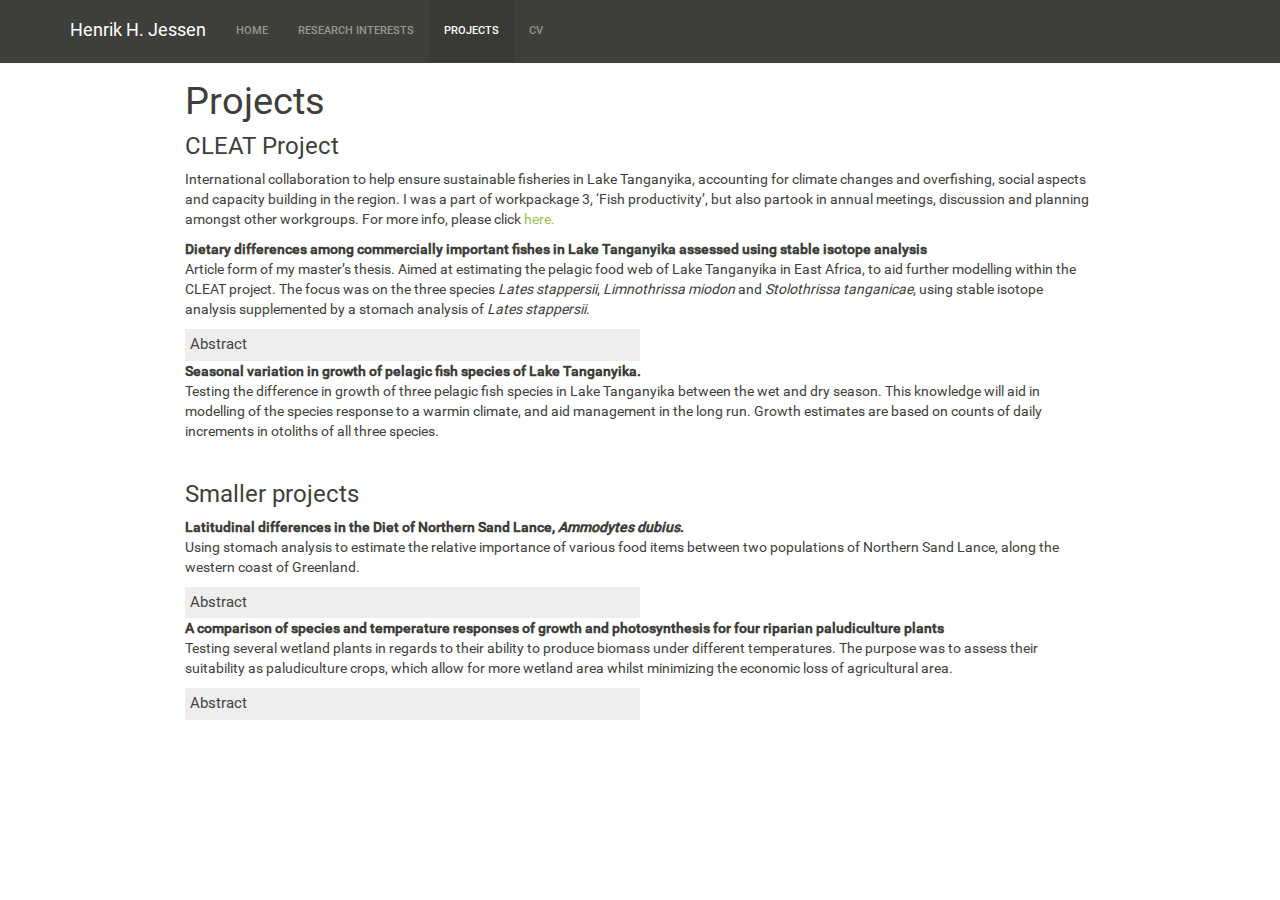
==== projects.html @ ca16bb82 "Initial commit" ====
<!DOCTYPE html>

<html xmlns="http://www.w3.org/1999/xhtml">

<head>

<meta charset="utf-8" />
<meta http-equiv="Content-Type" content="text/html; charset=utf-8" />
<meta name="generator" content="pandoc" />




<title>Projects</title>

<script src="site_libs/jquery-1.11.3/jquery.min.js"></script>
<meta name="viewport" content="width=device-width, initial-scale=1" />
<link href="site_libs/bootstrap-3.3.5/css/sandstone.min.css" rel="stylesheet" />
<script src="site_libs/bootstrap-3.3.5/js/bootstrap.min.js"></script>
<script src="site_libs/bootstrap-3.3.5/shim/html5shiv.min.js"></script>
<script src="site_libs/bootstrap-3.3.5/shim/respond.min.js"></script>
<script src="site_libs/navigation-1.1/tabsets.js"></script>
<link href="site_libs/highlightjs-9.12.0/default.css" rel="stylesheet" />
<script src="site_libs/highlightjs-9.12.0/highlight.js"></script>

<style type="text/css">code{white-space: pre;}</style>
<style type="text/css">
  pre:not([class]) {
    background-color: white;
  }
</style>
<script type="text/javascript">
if (window.hljs) {
  hljs.configure({languages: []});
  hljs.initHighlightingOnLoad();
  if (document.readyState && document.readyState === "complete") {
    window.setTimeout(function() { hljs.initHighlighting(); }, 0);
  }
}
</script>



<style type="text/css">
h1 {
  font-size: 34px;
}
h1.title {
  font-size: 38px;
}
h2 {
  font-size: 30px;
}
h3 {
  font-size: 24px;
}
h4 {
  font-size: 18px;
}
h5 {
  font-size: 16px;
}
h6 {
  font-size: 12px;
}
.table th:not([align]) {
  text-align: left;
}
</style>

<link rel="stylesheet" href="style.css" type="text/css" />

</head>

<body>

<style type = "text/css">
.main-container {
  max-width: 940px;
  margin-left: auto;
  margin-right: auto;
}
code {
  color: inherit;
  background-color: rgba(0, 0, 0, 0.04);
}
img {
  max-width:100%;
  height: auto;
}
.tabbed-pane {
  padding-top: 12px;
}
.html-widget {
  margin-bottom: 20px;
}
button.code-folding-btn:focus {
  outline: none;
}
summary {
  display: list-item;
}
</style>


<style type="text/css">
/* padding for bootstrap navbar */
body {
  padding-top: 61px;
  padding-bottom: 40px;
}
/* offset scroll position for anchor links (for fixed navbar)  */
.section h1 {
  padding-top: 66px;
  margin-top: -66px;
}
.section h2 {
  padding-top: 66px;
  margin-top: -66px;
}
.section h3 {
  padding-top: 66px;
  margin-top: -66px;
}
.section h4 {
  padding-top: 66px;
  margin-top: -66px;
}
.section h5 {
  padding-top: 66px;
  margin-top: -66px;
}
.section h6 {
  padding-top: 66px;
  margin-top: -66px;
}
.dropdown-submenu {
  position: relative;
}
.dropdown-submenu>.dropdown-menu {
  top: 0;
  left: 100%;
  margin-top: -6px;
  margin-left: -1px;
  border-radius: 0 6px 6px 6px;
}
.dropdown-submenu:hover>.dropdown-menu {
  display: block;
}
.dropdown-submenu>a:after {
  display: block;
  content: " ";
  float: right;
  width: 0;
  height: 0;
  border-color: transparent;
  border-style: solid;
  border-width: 5px 0 5px 5px;
  border-left-color: #cccccc;
  margin-top: 5px;
  margin-right: -10px;
}
.dropdown-submenu:hover>a:after {
  border-left-color: #ffffff;
}
.dropdown-submenu.pull-left {
  float: none;
}
.dropdown-submenu.pull-left>.dropdown-menu {
  left: -100%;
  margin-left: 10px;
  border-radius: 6px 0 6px 6px;
}
</style>

<script>
// manage active state of menu based on current page
$(document).ready(function () {
  // active menu anchor
  href = window.location.pathname
  href = href.substr(href.lastIndexOf('/') + 1)
  if (href === "")
    href = "index.html";
  var menuAnchor = $('a[href="' + href + '"]');

  // mark it active
  menuAnchor.parent().addClass('active');

  // if it's got a parent navbar menu mark it active as well
  menuAnchor.closest('li.dropdown').addClass('active');
});
</script>

<div class="container-fluid main-container">

<!-- tabsets -->

<style type="text/css">
.tabset-dropdown > .nav-tabs {
  display: inline-table;
  max-height: 500px;
  min-height: 44px;
  overflow-y: auto;
  background: white;
  border: 1px solid #ddd;
  border-radius: 4px;
}

.tabset-dropdown > .nav-tabs > li.active:before {
  content: "";
  font-family: 'Glyphicons Halflings';
  display: inline-block;
  padding: 10px;
  border-right: 1px solid #ddd;
}

.tabset-dropdown > .nav-tabs.nav-tabs-open > li.active:before {
  content: "&#xe258;";
  border: none;
}

.tabset-dropdown > .nav-tabs.nav-tabs-open:before {
  content: "";
  font-family: 'Glyphicons Halflings';
  display: inline-block;
  padding: 10px;
  border-right: 1px solid #ddd;
}

.tabset-dropdown > .nav-tabs > li.active {
  display: block;
}

.tabset-dropdown > .nav-tabs > li > a,
.tabset-dropdown > .nav-tabs > li > a:focus,
.tabset-dropdown > .nav-tabs > li > a:hover {
  border: none;
  display: inline-block;
  border-radius: 4px;
}

.tabset-dropdown > .nav-tabs.nav-tabs-open > li {
  display: block;
  float: none;
}

.tabset-dropdown > .nav-tabs > li {
  display: none;
}
</style>

<script>
$(document).ready(function () {
  window.buildTabsets("TOC");
});

$(document).ready(function () {
  $('.tabset-dropdown > .nav-tabs > li').click(function () {
    $(this).parent().toggleClass('nav-tabs-open')
  });
});
</script>

<!-- code folding -->





<div class="navbar navbar-default  navbar-fixed-top" role="navigation">
  <div class="container">
    <div class="navbar-header">
      <button type="button" class="navbar-toggle collapsed" data-toggle="collapse" data-target="#navbar">
        <span class="icon-bar"></span>
        <span class="icon-bar"></span>
        <span class="icon-bar"></span>
      </button>
      <a class="navbar-brand" href="index.html">Henrik H. Jessen</a>
    </div>
    <div id="navbar" class="navbar-collapse collapse">
      <ul class="nav navbar-nav">
        <li>
  <a href="index.html">Home</a>
</li>
<li>
  <a href="research.html">Research Interests</a>
</li>
<li>
  <a href="projects.html">Projects</a>
</li>
<li>
  <a href="CV.html">CV</a>
</li>
      </ul>
      <ul class="nav navbar-nav navbar-right">
        
      </ul>
    </div><!--/.nav-collapse -->
  </div><!--/.container -->
</div><!--/.navbar -->

<div class="fluid-row" id="header">



<h1 class="title toc-ignore">Projects</h1>

</div>


<head>
<meta name="viewport" content="width=device-width, initial-scale=1">
<style>
.accordion {
  background-color: #eee;
  color: #444;
  cursor: pointer;
  padding: 5px;
  width: 50%;
  border: none;
  text-align: left;
  outline: none;
  font-size: 15px;
  transition: 0.4s;
}

.active, .accordion:hover {
  background-color: #ccc; 
}

.panel {
  padding: 0 18px;
  display: none;
  background-color: white;
  overflow: hidden;
}
</style>
</head>
<div id="cleat-project" class="section level3">
<h3>CLEAT Project</h3>
<p>International collaboration to help ensure sustainable fisheries in Lake Tanganyika, accounting for climate changes and overfishing, social aspects and capacity building in the region. I was a part of workpackage 3, ‘Fish productivity’, but also partook in annual meetings, discussion and planning amongst other workgroups. For more info, please click <a href="https://www.w3schools.com/html/html_links.asp">here.</a></p>
<p>
<strong>Dietary differences among commercially important fishes in Lake Tanganyika assessed using stable isotope analysis</strong><br />
Article form of my master’s thesis. Aimed at estimating the pelagic food web of Lake Tanganyika in East Africa, to aid further modelling within the CLEAT project. The focus was on the three species <em>Lates stappersii</em>, <em>Limnothrissa miodon</em> and <em>Stolothrissa tanganicae</em>, using stable isotope analysis supplemented by a stomach analysis of <em>Lates stappersii</em>.
</p>
<button class="accordion">
Abstract
</button>
<div class="panel">
<p>
The pelagic fishery of Lake Tanganyika, which is largely made up of the three species <em>Lates stappersii</em>, <em>Limnothrissa miodon</em> and <em>Stolothrissa tanganicae</em>, has been declining, and there are disagreements as to the primary underlying cause. Because of this, detailed knowledge of the systems food web is required. The aim of this study is to elucidate the diets of the three species. Muscle tissue samples for stable isotope analysis were sampled from February through April, along with supplementary stomachs from <em>L. stappersii</em>, for use in stomach analysis. The stomach analysis showed a change in diet composition throughout the life cycle of the fish, shifting from copepods, to fish larvae supplemented by shrimps, to whole fish prey as the fish grew. Stable carbon and nitrogen isotope values from fish muscle were consistent with this, and furthermore showed no differences between the species when sizes were accounted for. This suggests that the diet of the pelagic fish species is a function of size, rather than species. Fish below 80mm total length were likely to consume primarily copepods, supplemented by shrimps. Around 80mm a shift to primarily feeding on fish larvae, still supplemented by shrimps and/or copepods, was observed. In the case of <em>L. stappersii</em>, the fish grow large enough to consume whole fish when they reach a total length of 250mm, after which whole fish, namely <em>S. tanganicae</em>, compose the majority of the food consumed.
</p>
</div>
<p><strong>Seasonal variation in growth of pelagic fish species of Lake Tanganyika.</strong><br />
Testing the difference in growth of three pelagic fish species in Lake Tanganyika between the wet and dry season. This knowledge will aid in modelling of the species response to a warmin climate, and aid management in the long run. Growth estimates are based on counts of daily increments in otoliths of all three species.</p>
<p><br></p>
</div>
<div id="smaller-projects" class="section level3">
<h3>Smaller projects</h3>
<p>
<strong>Latitudinal differences in the Diet of Northern Sand Lance, <em>Ammodytes dubius</em>.</strong><br />
Using stomach analysis to estimate the relative importance of various food items between two populations of Northern Sand Lance, along the western coast of Greenland.
</p>
<button class="accordion">
Abstract
</button>
<div class="panel">
<p>
The schooling pelagic forage fish Northern sand lance, <em>Ammodytes dubius</em>, is an important species in the northern atlantic, due to its role in linking the lower and higher trophic levels, allowing the energy produced by the planktonic species to reach seabirds and higher mammals. Knowledge of sand lance diet composition in the arctic is, however, lacking. This study examines differences in sand lance diet at 2 latitudes off the western coast of Greenland, by analyzing their stomach content. Results indicate that amphipods and copepods were the main food subjects, contributing roughly 98% of total carbon consumed. Amphipods contribute up towards 40% of carbon consumed at the southern location, whilst being neglectible in the northern station, where copepods make up virtually all food consumed. The copepod species, <em>Calanus finmarchicus</em>, <em>C. glacialis</em> and <em>C. hyperboreus</em> were the primary food items, with <em>C. hyperboreus</em> being more important at the northern station, and <em>C. finmarchicus</em> and <em>C. glacialis</em> dominating the southern station diet composition. This information may improve modelling of sand lance response to climate change, by allowing models to account for the spatial variability in importance of prey species.
</p>
</div>
<p>
<strong>A comparison of species and temperature responses of growth and photosynthesis for four riparian paludiculture plants</strong><br />
Testing several wetland plants in regards to their ability to produce biomass under different temperatures. The purpose was to assess their suitability as paludiculture crops, which allow for more wetland area whilst minimizing the economic loss of agricultural area.
</p>
<button class="accordion">
Abstract
</button>
<div class="panel">
<p>
Riparian plants, suitable for peatland cultivation, has been investigated in relation to their ability to produce biomass at different temperatures. The plants investigated were <em>Salix viminalis</em>, <em>Pennisetum purpureum, Arundo donax</em> and <em>Phragmites australis</em>. Individuals of each species were kept in climate chambers at either 20 or 30 °C for 21 days, after which chosen physiological traits were measured. Pigment content (chlorophyll and carotenoids) and ratio changed with both species and temperature, with <em>P. australis</em> containing the most chlorophyll. Pmax was highest for <em>P. australis</em>, and temperature impacted species differently. <em>Phragmites australis</em> and <em>S. viminalis</em> acclimated to 20 °C increased their Pmax drastically when measured at 30 °C. The highest relative growth rate (RGR) was found in P. australis and A. donax at both temperatures, and temperature appeared to increase the growth rate. A significant relationship was found between RGR, and both chlorophyll content of leaves and Pmax, but no relationship was found between RGR and SLA. In terms of overall suitability for paludiculture, <em>P. australis</em> seemed the best, as it had the highest RGR, Pmax and chlorophyll content, while also exhibiting great adaptability to varying temperatures, a trait that might prove desirable in temperate regions.
</p>
</div>
<script>
var acc = document.getElementsByClassName("accordion");
var i;

for (i = 0; i < acc.length; i++) {
  acc[i].addEventListener("click", function() {
    this.classList.toggle("active");
    var panel = this.nextElementSibling;
    if (panel.style.display === "block") {
      panel.style.display = "none";
    } else {
      panel.style.display = "block";
    }
  });
}
</script>
</div>




</div>

<script>

// add bootstrap table styles to pandoc tables
function bootstrapStylePandocTables() {
  $('tr.header').parent('thead').parent('table').addClass('table table-condensed');
}
$(document).ready(function () {
  bootstrapStylePandocTables();
});


</script>

<!-- dynamically load mathjax for compatibility with self-contained -->
<script>
  (function () {
    var script = document.createElement("script");
    script.type = "text/javascript";
    script.src  = "https://mathjax.rstudio.com/latest/MathJax.js?config=TeX-AMS-MML_HTMLorMML";
    document.getElementsByTagName("head")[0].appendChild(script);
  })();
</script>

</body>
</html>
---- site_libs/bootstrap-3.3.5/css/sandstone.min.css ----
@font-face {
  font-family: 'Roboto';
  font-style: normal;
  font-weight: 400;
  src: url(fonts/Roboto.ttf) format('truetype');
}
@font-face {
  font-family: 'Roboto';
  font-style: normal;
  font-weight: 500;
  src: url(fonts/RobotoMedium.ttf) format('truetype');
}

/*!
 * bootswatch v3.3.6
 * Homepage: http://bootswatch.com
 * Copyright 2012-2015 Thomas Park
 * Licensed under MIT
 * Based on Bootstrap
*//*!
 * Bootstrap v3.3.6 (http://getbootstrap.com)
 * Copyright 2011-2015 Twitter, Inc.
 * Licensed under MIT (https://github.com/twbs/bootstrap/blob/master/LICENSE)
 *//*! normalize.css v3.0.3 | MIT License | github.com/necolas/normalize.css */html{font-family:sans-serif;-ms-text-size-adjust:100%;-webkit-text-size-adjust:100%}body{margin:0}article,aside,details,figcaption,figure,footer,header,hgroup,main,menu,nav,section,summary{display:block}audio,canvas,progress,video{display:inline-block;vertical-align:baseline}audio:not([controls]){display:none;height:0}[hidden],template{display:none}a{background-color:transparent}a:active,a:hover{outline:0}abbr[title]{border-bottom:1px dotted}b,strong{font-weight:bold}dfn{font-style:italic}h1{font-size:2em;margin:0.67em 0}mark{background:#ff0;color:#000}small{font-size:80%}sub,sup{font-size:75%;line-height:0;position:relative;vertical-align:baseline}sup{top:-0.5em}sub{bottom:-0.25em}img{border:0}svg:not(:root){overflow:hidden}figure{margin:1em 40px}hr{-webkit-box-sizing:content-box;-moz-box-sizing:content-box;box-sizing:content-box;height:0}pre{overflow:auto}code,kbd,pre,samp{font-family:monospace, monospace;font-size:1em}button,input,optgroup,select,textarea{color:inherit;font:inherit;margin:0}button{overflow:visible}button,select{text-transform:none}button,html input[type="button"],input[type="reset"],input[type="submit"]{-webkit-appearance:button;cursor:pointer}button[disabled],html input[disabled]{cursor:default}button::-moz-focus-inner,input::-moz-focus-inner{border:0;padding:0}input{line-height:normal}input[type="checkbox"],input[type="radio"]{-webkit-box-sizing:border-box;-moz-box-sizing:border-box;box-sizing:border-box;padding:0}input[type="number"]::-webkit-inner-spin-button,input[type="number"]::-webkit-outer-spin-button{height:auto}input[type="search"]{-webkit-appearance:textfield;-webkit-box-sizing:content-box;-moz-box-sizing:content-box;box-sizing:content-box}input[type="search"]::-webkit-search-cancel-button,input[type="search"]::-webkit-search-decoration{-webkit-appearance:none}fieldset{border:1px solid #c0c0c0;margin:0 2px;padding:0.35em 0.625em 0.75em}legend{border:0;padding:0}textarea{overflow:auto}optgroup{font-weight:bold}table{border-collapse:collapse;border-spacing:0}td,th{padding:0}/*! Source: https://github.com/h5bp/html5-boilerplate/blob/master/src/css/main.css */@media print{*,*:before,*:after{background:transparent !important;color:#000 !important;-webkit-box-shadow:none !important;box-shadow:none !important;text-shadow:none !important}a,a:visited{text-decoration:underline}a[href]:after{content:" (" attr(href) ")"}abbr[title]:after{content:" (" attr(title) ")"}a[href^="#"]:after,a[href^="javascript:"]:after{content:""}pre,blockquote{border:1px solid #999;page-break-inside:avoid}thead{display:table-header-group}tr,img{page-break-inside:avoid}img{max-width:100% !important}p,h2,h3{orphans:3;widows:3}h2,h3{page-break-after:avoid}.navbar{display:none}.btn>.caret,.dropup>.btn>.caret{border-top-color:#000 !important}.label{border:1px solid #000}.table{border-collapse:collapse !important}.table td,.table th{background-color:#fff !important}.table-bordered th,.table-bordered td{border:1px solid #ddd !important}}@font-face{font-family:'Glyphicons Halflings';src:url('../fonts/glyphicons-halflings-regular.eot');src:url('../fonts/glyphicons-halflings-regular.eot?#iefix') format('embedded-opentype'),url('../fonts/glyphicons-halflings-regular.woff') format('woff'),url('../fonts/glyphicons-halflings-regular.ttf') format('truetype'),url('../fonts/glyphicons-halflings-regular.svg#glyphicons_halflingsregular') format('svg')}.glyphicon{position:relative;top:1px;display:inline-block;font-family:'Glyphicons Halflings';font-style:normal;font-weight:normal;line-height:1;-webkit-font-smoothing:antialiased;-moz-osx-font-smoothing:grayscale}.glyphicon-asterisk:before{content:"\002a"}.glyphicon-plus:before{content:"\002b"}.glyphicon-euro:before,.glyphicon-eur:before{content:"\20ac"}.glyphicon-minus:before{content:"\2212"}.glyphicon-cloud:before{content:"\2601"}.glyphicon-envelope:before{content:"\2709"}.glyphicon-pencil:before{content:"\270f"}.glyphicon-glass:before{content:"\e001"}.glyphicon-music:before{content:"\e002"}.glyphicon-search:before{content:"\e003"}.glyphicon-heart:before{content:"\e005"}.glyphicon-star:before{content:"\e006"}.glyphicon-star-empty:before{content:"\e007"}.glyphicon-user:before{content:"\e008"}.glyphicon-film:before{content:"\e009"}.glyphicon-th-large:before{content:"\e010"}.glyphicon-th:before{content:"\e011"}.glyphicon-th-list:before{content:"\e012"}.glyphicon-ok:before{content:"\e013"}.glyphicon-remove:before{content:"\e014"}.glyphicon-zoom-in:before{content:"\e015"}.glyphicon-zoom-out:before{content:"\e016"}.glyphicon-off:before{content:"\e017"}.glyphicon-signal:before{content:"\e018"}.glyphicon-cog:before{content:"\e019"}.glyphicon-trash:before{content:"\e020"}.glyphicon-home:before{content:"\e021"}.glyphicon-file:before{content:"\e022"}.glyphicon-time:before{content:"\e023"}.glyphicon-road:before{content:"\e024"}.glyphicon-download-alt:before{content:"\e025"}.glyphicon-download:before{content:"\e026"}.glyphicon-upload:before{content:"\e027"}.glyphicon-inbox:before{content:"\e028"}.glyphicon-play-circle:before{content:"\e029"}.glyphicon-repeat:before{content:"\e030"}.glyphicon-refresh:before{content:"\e031"}.glyphicon-list-alt:before{content:"\e032"}.glyphicon-lock:before{content:"\e033"}.glyphicon-flag:before{content:"\e034"}.glyphicon-headphones:before{content:"\e035"}.glyphicon-volume-off:before{content:"\e036"}.glyphicon-volume-down:before{content:"\e037"}.glyphicon-volume-up:before{content:"\e038"}.glyphicon-qrcode:before{content:"\e039"}.glyphicon-barcode:before{content:"\e040"}.glyphicon-tag:before{content:"\e041"}.glyphicon-tags:before{content:"\e042"}.glyphicon-book:before{content:"\e043"}.glyphicon-bookmark:before{content:"\e044"}.glyphicon-print:before{content:"\e045"}.glyphicon-camera:before{content:"\e046"}.glyphicon-font:before{content:"\e047"}.glyphicon-bold:before{content:"\e048"}.glyphicon-italic:before{content:"\e049"}.glyphicon-text-height:before{content:"\e050"}.glyphicon-text-width:before{content:"\e051"}.glyphicon-align-left:before{content:"\e052"}.glyphicon-align-center:before{content:"\e053"}.glyphicon-align-right:before{content:"\e054"}.glyphicon-align-justify:before{content:"\e055"}.glyphicon-list:before{content:"\e056"}.glyphicon-indent-left:before{content:"\e057"}.glyphicon-indent-right:before{content:"\e058"}.glyphicon-facetime-video:before{content:"\e059"}.glyphicon-picture:before{content:"\e060"}.glyphicon-map-marker:before{content:"\e062"}.glyphicon-adjust:before{content:"\e063"}.glyphicon-tint:before{content:"\e064"}.glyphicon-edit:before{content:"\e065"}.glyphicon-share:before{content:"\e066"}.glyphicon-check:before{content:"\e067"}.glyphicon-move:before{content:"\e068"}.glyphicon-step-backward:before{content:"\e069"}.glyphicon-fast-backward:before{content:"\e070"}.glyphicon-backward:before{content:"\e071"}.glyphicon-play:before{content:"\e072"}.glyphicon-pause:before{content:"\e073"}.glyphicon-stop:before{content:"\e074"}.glyphicon-forward:before{content:"\e075"}.glyphicon-fast-forward:before{content:"\e076"}.glyphicon-step-forward:before{content:"\e077"}.glyphicon-eject:before{content:"\e078"}.glyphicon-chevron-left:before{content:"\e079"}.glyphicon-chevron-right:before{content:"\e080"}.glyphicon-plus-sign:before{content:"\e081"}.glyphicon-minus-sign:before{content:"\e082"}.glyphicon-remove-sign:before{content:"\e083"}.glyphicon-ok-sign:before{content:"\e084"}.glyphicon-question-sign:before{content:"\e085"}.glyphicon-info-sign:before{content:"\e086"}.glyphicon-screenshot:before{content:"\e087"}.glyphicon-remove-circle:before{content:"\e088"}.glyphicon-ok-circle:before{content:"\e089"}.glyphicon-ban-circle:before{content:"\e090"}.glyphicon-arrow-left:before{content:"\e091"}.glyphicon-arrow-right:before{content:"\e092"}.glyphicon-arrow-up:before{content:"\e093"}.glyphicon-arrow-down:before{content:"\e094"}.glyphicon-share-alt:before{content:"\e095"}.glyphicon-resize-full:before{content:"\e096"}.glyphicon-resize-small:before{content:"\e097"}.glyphicon-exclamation-sign:before{content:"\e101"}.glyphicon-gift:before{content:"\e102"}.glyphicon-leaf:before{content:"\e103"}.glyphicon-fire:before{content:"\e104"}.glyphicon-eye-open:before{content:"\e105"}.glyphicon-eye-close:before{content:"\e106"}.glyphicon-warning-sign:before{content:"\e107"}.glyphicon-plane:before{content:"\e108"}.glyphicon-calendar:before{content:"\e109"}.glyphicon-random:before{content:"\e110"}.glyphicon-comment:before{content:"\e111"}.glyphicon-magnet:before{content:"\e112"}.glyphicon-chevron-up:before{content:"\e113"}.glyphicon-chevron-down:before{content:"\e114"}.glyphicon-retweet:before{content:"\e115"}.glyphicon-shopping-cart:before{content:"\e116"}.glyphicon-folder-close:before{content:"\e117"}.glyphicon-folder-open:before{content:"\e118"}.glyphicon-resize-vertical:before{content:"\e119"}.glyphicon-resize-horizontal:before{content:"\e120"}.glyphicon-hdd:before{content:"\e121"}.glyphicon-bullhorn:before{content:"\e122"}.glyphicon-bell:before{content:"\e123"}.glyphicon-certificate:before{content:"\e124"}.glyphicon-thumbs-up:before{content:"\e125"}.glyphicon-thumbs-down:before{content:"\e126"}.glyphicon-hand-right:before{content:"\e127"}.glyphicon-hand-left:before{content:"\e128"}.glyphicon-hand-up:before{content:"\e129"}.glyphicon-hand-down:before{content:"\e130"}.glyphicon-circle-arrow-right:before{content:"\e131"}.glyphicon-circle-arrow-left:before{content:"\e132"}.glyphicon-circle-arrow-up:before{content:"\e133"}.glyphicon-circle-arrow-down:before{content:"\e134"}.glyphicon-globe:before{content:"\e135"}.glyphicon-wrench:before{content:"\e136"}.glyphicon-tasks:before{content:"\e137"}.glyphicon-filter:before{content:"\e138"}.glyphicon-briefcase:before{content:"\e139"}.glyphicon-fullscreen:before{content:"\e140"}.glyphicon-dashboard:before{content:"\e141"}.glyphicon-paperclip:before{content:"\e142"}.glyphicon-heart-empty:before{content:"\e143"}.glyphicon-link:before{content:"\e144"}.glyphicon-phone:before{content:"\e145"}.glyphicon-pushpin:before{content:"\e146"}.glyphicon-usd:before{content:"\e148"}.glyphicon-gbp:before{content:"\e149"}.glyphicon-sort:before{content:"\e150"}.glyphicon-sort-by-alphabet:before{content:"\e151"}.glyphicon-sort-by-alphabet-alt:before{content:"\e152"}.glyphicon-sort-by-order:before{content:"\e153"}.glyphicon-sort-by-order-alt:before{content:"\e154"}.glyphicon-sort-by-attributes:before{content:"\e155"}.glyphicon-sort-by-attributes-alt:before{content:"\e156"}.glyphicon-unchecked:before{content:"\e157"}.glyphicon-expand:before{content:"\e158"}.glyphicon-collapse-down:before{content:"\e159"}.glyphicon-collapse-up:before{content:"\e160"}.glyphicon-log-in:before{content:"\e161"}.glyphicon-flash:before{content:"\e162"}.glyphicon-log-out:before{content:"\e163"}.glyphicon-new-window:before{content:"\e164"}.glyphicon-record:before{content:"\e165"}.glyphicon-save:before{content:"\e166"}.glyphicon-open:before{content:"\e167"}.glyphicon-saved:before{content:"\e168"}.glyphicon-import:before{content:"\e169"}.glyphicon-export:before{content:"\e170"}.glyphicon-send:before{content:"\e171"}.glyphicon-floppy-disk:before{content:"\e172"}.glyphicon-floppy-saved:before{content:"\e173"}.glyphicon-floppy-remove:before{content:"\e174"}.glyphicon-floppy-save:before{content:"\e175"}.glyphicon-floppy-open:before{content:"\e176"}.glyphicon-credit-card:before{content:"\e177"}.glyphicon-transfer:before{content:"\e178"}.glyphicon-cutlery:before{content:"\e179"}.glyphicon-header:before{content:"\e180"}.glyphicon-compressed:before{content:"\e181"}.glyphicon-earphone:before{content:"\e182"}.glyphicon-phone-alt:before{content:"\e183"}.glyphicon-tower:before{content:"\e184"}.glyphicon-stats:before{content:"\e185"}.glyphicon-sd-video:before{content:"\e186"}.glyphicon-hd-video:before{content:"\e187"}.glyphicon-subtitles:before{content:"\e188"}.glyphicon-sound-stereo:before{content:"\e189"}.glyphicon-sound-dolby:before{content:"\e190"}.glyphicon-sound-5-1:before{content:"\e191"}.glyphicon-sound-6-1:before{content:"\e192"}.glyphicon-sound-7-1:before{content:"\e193"}.glyphicon-copyright-mark:before{content:"\e194"}.glyphicon-registration-mark:before{content:"\e195"}.glyphicon-cloud-download:before{content:"\e197"}.glyphicon-cloud-upload:before{content:"\e198"}.glyphicon-tree-conifer:before{content:"\e199"}.glyphicon-tree-deciduous:before{content:"\e200"}.glyphicon-cd:before{content:"\e201"}.glyphicon-save-file:before{content:"\e202"}.glyphicon-open-file:before{content:"\e203"}.glyphicon-level-up:before{content:"\e204"}.glyphicon-copy:before{content:"\e205"}.glyphicon-paste:before{content:"\e206"}.glyphicon-alert:before{content:"\e209"}.glyphicon-equalizer:before{content:"\e210"}.glyphicon-king:before{content:"\e211"}.glyphicon-queen:before{content:"\e212"}.glyphicon-pawn:before{content:"\e213"}.glyphicon-bishop:before{content:"\e214"}.glyphicon-knight:before{content:"\e215"}.glyphicon-baby-formula:before{content:"\e216"}.glyphicon-tent:before{content:"\26fa"}.glyphicon-blackboard:before{content:"\e218"}.glyphicon-bed:before{content:"\e219"}.glyphicon-apple:before{content:"\f8ff"}.glyphicon-erase:before{content:"\e221"}.glyphicon-hourglass:before{content:"\231b"}.glyphicon-lamp:before{content:"\e223"}.glyphicon-duplicate:before{content:"\e224"}.glyphicon-piggy-bank:before{content:"\e225"}.glyphicon-scissors:before{content:"\e226"}.glyphicon-bitcoin:before{content:"\e227"}.glyphicon-btc:before{content:"\e227"}.glyphicon-xbt:before{content:"\e227"}.glyphicon-yen:before{content:"\00a5"}.glyphicon-jpy:before{content:"\00a5"}.glyphicon-ruble:before{content:"\20bd"}.glyphicon-rub:before{content:"\20bd"}.glyphicon-scale:before{content:"\e230"}.glyphicon-ice-lolly:before{content:"\e231"}.glyphicon-ice-lolly-tasted:before{content:"\e232"}.glyphicon-education:before{content:"\e233"}.glyphicon-option-horizontal:before{content:"\e234"}.glyphicon-option-vertical:before{content:"\e235"}.glyphicon-menu-hamburger:before{content:"\e236"}.glyphicon-modal-window:before{content:"\e237"}.glyphicon-oil:before{content:"\e238"}.glyphicon-grain:before{content:"\e239"}.glyphicon-sunglasses:before{content:"\e240"}.glyphicon-text-size:before{content:"\e241"}.glyphicon-text-color:before{content:"\e242"}.glyphicon-text-background:before{content:"\e243"}.glyphicon-object-align-top:before{content:"\e244"}.glyphicon-object-align-bottom:before{content:"\e245"}.glyphicon-object-align-horizontal:before{content:"\e246"}.glyphicon-object-align-left:before{content:"\e247"}.glyphicon-object-align-vertical:before{content:"\e248"}.glyphicon-object-align-right:before{content:"\e249"}.glyphicon-triangle-right:before{content:"\e250"}.glyphicon-triangle-left:before{content:"\e251"}.glyphicon-triangle-bottom:before{content:"\e252"}.glyphicon-triangle-top:before{content:"\e253"}.glyphicon-console:before{content:"\e254"}.glyphicon-superscript:before{content:"\e255"}.glyphicon-subscript:before{content:"\e256"}.glyphicon-menu-left:before{content:"\e257"}.glyphicon-menu-right:before{content:"\e258"}.glyphicon-menu-down:before{content:"\e259"}.glyphicon-menu-up:before{content:"\e260"}*{-webkit-box-sizing:border-box;-moz-box-sizing:border-box;box-sizing:border-box}*:before,*:after{-webkit-box-sizing:border-box;-moz-box-sizing:border-box;box-sizing:border-box}html{font-size:10px;-webkit-tap-highlight-color:rgba(0,0,0,0)}body{font-family:"Roboto","Helvetica Neue",Helvetica,Arial,sans-serif;font-size:14px;line-height:1.42857143;color:#3e3f3a;background-color:#ffffff}input,button,select,textarea{font-family:inherit;font-size:inherit;line-height:inherit}a{color:#93c54b;text-decoration:none}a:hover,a:focus{color:#79a736;text-decoration:underline}a:focus{outline:thin dotted;outline:5px auto -webkit-focus-ring-color;outline-offset:-2px}figure{margin:0}img{vertical-align:middle}.img-responsive,.thumbnail>img,.thumbnail a>img,.carousel-inner>.item>img,.carousel-inner>.item>a>img{display:block;max-width:100%;height:auto}.img-rounded{border-radius:6px}.img-thumbnail{padding:4px;line-height:1.42857143;background-color:#f8f5f0;border:1px solid #dfd7ca;border-radius:4px;-webkit-transition:all .2s ease-in-out;-o-transition:all .2s ease-in-out;transition:all .2s ease-in-out;display:inline-block;max-width:100%;height:auto}.img-circle{border-radius:50%}hr{margin-top:20px;margin-bottom:20px;border:0;border-top:1px solid #f8f5f0}.sr-only{position:absolute;width:1px;height:1px;margin:-1px;padding:0;overflow:hidden;clip:rect(0, 0, 0, 0);border:0}.sr-only-focusable:active,.sr-only-focusable:focus{position:static;width:auto;height:auto;margin:0;overflow:visible;clip:auto}[role="button"]{cursor:pointer}h1,h2,h3,h4,h5,h6,.h1,.h2,.h3,.h4,.h5,.h6{font-family:inherit;font-weight:400;line-height:1.1;color:inherit}h1 small,h2 small,h3 small,h4 small,h5 small,h6 small,.h1 small,.h2 small,.h3 small,.h4 small,.h5 small,.h6 small,h1 .small,h2 .small,h3 .small,h4 .small,h5 .small,h6 .small,.h1 .small,.h2 .small,.h3 .small,.h4 .small,.h5 .small,.h6 .small{font-weight:normal;line-height:1;color:#98978b}h1,.h1,h2,.h2,h3,.h3{margin-top:20px;margin-bottom:10px}h1 small,.h1 small,h2 small,.h2 small,h3 small,.h3 small,h1 .small,.h1 .small,h2 .small,.h2 .small,h3 .small,.h3 .small{font-size:65%}h4,.h4,h5,.h5,h6,.h6{margin-top:10px;margin-bottom:10px}h4 small,.h4 small,h5 small,.h5 small,h6 small,.h6 small,h4 .small,.h4 .small,h5 .small,.h5 .small,h6 .small,.h6 .small{font-size:75%}h1,.h1{font-size:36px}h2,.h2{font-size:30px}h3,.h3{font-size:24px}h4,.h4{font-size:18px}h5,.h5{font-size:14px}h6,.h6{font-size:12px}p{margin:0 0 10px}.lead{margin-bottom:20px;font-size:16px;font-weight:300;line-height:1.4}@media (min-width:768px){.lead{font-size:21px}}small,.small{font-size:85%}mark,.mark{background-color:#fcf8e3;padding:.2em}.text-left{text-align:left}.text-right{text-align:right}.text-center{text-align:center}.text-justify{text-align:justify}.text-nowrap{white-space:nowrap}.text-lowercase{text-transform:lowercase}.text-uppercase{text-transform:uppercase}.text-capitalize{text-transform:capitalize}.text-muted{color:#98978b}.text-primary{color:#325d88}a.text-primary:hover,a.text-primary:focus{color:#244363}.text-success{color:#93c54b}a.text-success:hover,a.text-success:focus{color:#79a736}.text-info{color:#29abe0}a.text-info:hover,a.text-info:focus{color:#1b8dbb}.text-warning{color:#f47c3c}a.text-warning:hover,a.text-warning:focus{color:#ef5c0e}.text-danger{color:#d9534f}a.text-danger:hover,a.text-danger:focus{color:#c9302c}.bg-primary{color:#fff;background-color:#325d88}a.bg-primary:hover,a.bg-primary:focus{background-color:#244363}.bg-success{background-color:#dff0d8}a.bg-success:hover,a.bg-success:focus{background-color:#c1e2b3}.bg-info{background-color:#d9edf7}a.bg-info:hover,a.bg-info:focus{background-color:#afd9ee}.bg-warning{background-color:#fcf8e3}a.bg-warning:hover,a.bg-warning:focus{background-color:#f7ecb5}.bg-danger{background-color:#f2dede}a.bg-danger:hover,a.bg-danger:focus{background-color:#e4b9b9}.page-header{padding-bottom:9px;margin:40px 0 20px;border-bottom:1px solid #f8f5f0}ul,ol{margin-top:0;margin-bottom:10px}ul ul,ol ul,ul ol,ol ol{margin-bottom:0}.list-unstyled{padding-left:0;list-style:none}.list-inline{padding-left:0;list-style:none;margin-left:-5px}.list-inline>li{display:inline-block;padding-left:5px;padding-right:5px}dl{margin-top:0;margin-bottom:20px}dt,dd{line-height:1.42857143}dt{font-weight:bold}dd{margin-left:0}@media (min-width:768px){.dl-horizontal dt{float:left;width:160px;clear:left;text-align:right;overflow:hidden;text-overflow:ellipsis;white-space:nowrap}.dl-horizontal dd{margin-left:180px}}abbr[title],abbr[data-original-title]{cursor:help;border-bottom:1px dotted #98978b}.initialism{font-size:90%;text-transform:uppercase}blockquote{padding:10px 20px;margin:0 0 20px;font-size:17.5px;border-left:5px solid #dfd7ca}blockquote p:last-child,blockquote ul:last-child,blockquote ol:last-child{margin-bottom:0}blockquote footer,blockquote small,blockquote .small{display:block;font-size:80%;line-height:1.42857143;color:#3e3f3a}blockquote footer:before,blockquote small:before,blockquote .small:before{content:'\2014 \00A0'}.blockquote-reverse,blockquote.pull-right{padding-right:15px;padding-left:0;border-right:5px solid #dfd7ca;border-left:0;text-align:right}.blockquote-reverse footer:before,blockquote.pull-right footer:before,.blockquote-reverse small:before,blockquote.pull-right small:before,.blockquote-reverse .small:before,blockquote.pull-right .small:before{content:''}.blockquote-reverse footer:after,blockquote.pull-right footer:after,.blockquote-reverse small:after,blockquote.pull-right small:after,.blockquote-reverse .small:after,blockquote.pull-right .small:after{content:'\00A0 \2014'}address{margin-bottom:20px;font-style:normal;line-height:1.42857143}code,kbd,pre,samp{font-family:monospace}code{padding:2px 4px;font-size:90%;color:#c7254e;background-color:#f9f2f4;border-radius:4px}kbd{padding:2px 4px;font-size:90%;color:#ffffff;background-color:#333333;border-radius:3px;-webkit-box-shadow:inset 0 -1px 0 rgba(0,0,0,0.25);box-shadow:inset 0 -1px 0 rgba(0,0,0,0.25)}kbd kbd{padding:0;font-size:100%;font-weight:bold;-webkit-box-shadow:none;box-shadow:none}pre{display:block;padding:9.5px;margin:0 0 10px;font-size:13px;line-height:1.42857143;word-break:break-all;word-wrap:break-word;color:#8e8c84;background-color:#f5f5f5;border:1px solid #cccccc;border-radius:4px}pre code{padding:0;font-size:inherit;color:inherit;white-space:pre-wrap;background-color:transparent;border-radius:0}.pre-scrollable{max-height:340px;overflow-y:scroll}.container{margin-right:auto;margin-left:auto;padding-left:15px;padding-right:15px}@media (min-width:768px){.container{width:750px}}@media (min-width:992px){.container{width:970px}}@media (min-width:1200px){.container{width:1170px}}.container-fluid{margin-right:auto;margin-left:auto;padding-left:15px;padding-right:15px}.row{margin-left:-15px;margin-right:-15px}.col-xs-1,.col-sm-1,.col-md-1,.col-lg-1,.col-xs-2,.col-sm-2,.col-md-2,.col-lg-2,.col-xs-3,.col-sm-3,.col-md-3,.col-lg-3,.col-xs-4,.col-sm-4,.col-md-4,.col-lg-4,.col-xs-5,.col-sm-5,.col-md-5,.col-lg-5,.col-xs-6,.col-sm-6,.col-md-6,.col-lg-6,.col-xs-7,.col-sm-7,.col-md-7,.col-lg-7,.col-xs-8,.col-sm-8,.col-md-8,.col-lg-8,.col-xs-9,.col-sm-9,.col-md-9,.col-lg-9,.col-xs-10,.col-sm-10,.col-md-10,.col-lg-10,.col-xs-11,.col-sm-11,.col-md-11,.col-lg-11,.col-xs-12,.col-sm-12,.col-md-12,.col-lg-12{position:relative;min-height:1px;padding-left:15px;padding-right:15px}.col-xs-1,.col-xs-2,.col-xs-3,.col-xs-4,.col-xs-5,.col-xs-6,.col-xs-7,.col-xs-8,.col-xs-9,.col-xs-10,.col-xs-11,.col-xs-12{float:left}.col-xs-12{width:100%}.col-xs-11{width:91.66666667%}.col-xs-10{width:83.33333333%}.col-xs-9{width:75%}.col-xs-8{width:66.66666667%}.col-xs-7{width:58.33333333%}.col-xs-6{width:50%}.col-xs-5{width:41.66666667%}.col-xs-4{width:33.33333333%}.col-xs-3{width:25%}.col-xs-2{width:16.66666667%}.col-xs-1{width:8.33333333%}.col-xs-pull-12{right:100%}.col-xs-pull-11{right:91.66666667%}.col-xs-pull-10{right:83.33333333%}.col-xs-pull-9{right:75%}.col-xs-pull-8{right:66.66666667%}.col-xs-pull-7{right:58.33333333%}.col-xs-pull-6{right:50%}.col-xs-pull-5{right:41.66666667%}.col-xs-pull-4{right:33.33333333%}.col-xs-pull-3{right:25%}.col-xs-pull-2{right:16.66666667%}.col-xs-pull-1{right:8.33333333%}.col-xs-pull-0{right:auto}.col-xs-push-12{left:100%}.col-xs-push-11{left:91.66666667%}.col-xs-push-10{left:83.33333333%}.col-xs-push-9{left:75%}.col-xs-push-8{left:66.66666667%}.col-xs-push-7{left:58.33333333%}.col-xs-push-6{left:50%}.col-xs-push-5{left:41.66666667%}.col-xs-push-4{left:33.33333333%}.col-xs-push-3{left:25%}.col-xs-push-2{left:16.66666667%}.col-xs-push-1{left:8.33333333%}.col-xs-push-0{left:auto}.col-xs-offset-12{margin-left:100%}.col-xs-offset-11{margin-left:91.66666667%}.col-xs-offset-10{margin-left:83.33333333%}.col-xs-offset-9{margin-left:75%}.col-xs-offset-8{margin-left:66.66666667%}.col-xs-offset-7{margin-left:58.33333333%}.col-xs-offset-6{margin-left:50%}.col-xs-offset-5{margin-left:41.66666667%}.col-xs-offset-4{margin-left:33.33333333%}.col-xs-offset-3{margin-left:25%}.col-xs-offset-2{margin-left:16.66666667%}.col-xs-offset-1{margin-left:8.33333333%}.col-xs-offset-0{margin-left:0%}@media (min-width:768px){.col-sm-1,.col-sm-2,.col-sm-3,.col-sm-4,.col-sm-5,.col-sm-6,.col-sm-7,.col-sm-8,.col-sm-9,.col-sm-10,.col-sm-11,.col-sm-12{float:left}.col-sm-12{width:100%}.col-sm-11{width:91.66666667%}.col-sm-10{width:83.33333333%}.col-sm-9{width:75%}.col-sm-8{width:66.66666667%}.col-sm-7{width:58.33333333%}.col-sm-6{width:50%}.col-sm-5{width:41.66666667%}.col-sm-4{width:33.33333333%}.col-sm-3{width:25%}.col-sm-2{width:16.66666667%}.col-sm-1{width:8.33333333%}.col-sm-pull-12{right:100%}.col-sm-pull-11{right:91.66666667%}.col-sm-pull-10{right:83.33333333%}.col-sm-pull-9{right:75%}.col-sm-pull-8{right:66.66666667%}.col-sm-pull-7{right:58.33333333%}.col-sm-pull-6{right:50%}.col-sm-pull-5{right:41.66666667%}.col-sm-pull-4{right:33.33333333%}.col-sm-pull-3{right:25%}.col-sm-pull-2{right:16.66666667%}.col-sm-pull-1{right:8.33333333%}.col-sm-pull-0{right:auto}.col-sm-push-12{left:100%}.col-sm-push-11{left:91.66666667%}.col-sm-push-10{left:83.33333333%}.col-sm-push-9{left:75%}.col-sm-push-8{left:66.66666667%}.col-sm-push-7{left:58.33333333%}.col-sm-push-6{left:50%}.col-sm-push-5{left:41.66666667%}.col-sm-push-4{left:33.33333333%}.col-sm-push-3{left:25%}.col-sm-push-2{left:16.66666667%}.col-sm-push-1{left:8.33333333%}.col-sm-push-0{left:auto}.col-sm-offset-12{margin-left:100%}.col-sm-offset-11{margin-left:91.66666667%}.col-sm-offset-10{margin-left:83.33333333%}.col-sm-offset-9{margin-left:75%}.col-sm-offset-8{margin-left:66.66666667%}.col-sm-offset-7{margin-left:58.33333333%}.col-sm-offset-6{margin-left:50%}.col-sm-offset-5{margin-left:41.66666667%}.col-sm-offset-4{margin-left:33.33333333%}.col-sm-offset-3{margin-left:25%}.col-sm-offset-2{margin-left:16.66666667%}.col-sm-offset-1{margin-left:8.33333333%}.col-sm-offset-0{margin-left:0%}}@media (min-width:992px){.col-md-1,.col-md-2,.col-md-3,.col-md-4,.col-md-5,.col-md-6,.col-md-7,.col-md-8,.col-md-9,.col-md-10,.col-md-11,.col-md-12{float:left}.col-md-12{width:100%}.col-md-11{width:91.66666667%}.col-md-10{width:83.33333333%}.col-md-9{width:75%}.col-md-8{width:66.66666667%}.col-md-7{width:58.33333333%}.col-md-6{width:50%}.col-md-5{width:41.66666667%}.col-md-4{width:33.33333333%}.col-md-3{width:25%}.col-md-2{width:16.66666667%}.col-md-1{width:8.33333333%}.col-md-pull-12{right:100%}.col-md-pull-11{right:91.66666667%}.col-md-pull-10{right:83.33333333%}.col-md-pull-9{right:75%}.col-md-pull-8{right:66.66666667%}.col-md-pull-7{right:58.33333333%}.col-md-pull-6{right:50%}.col-md-pull-5{right:41.66666667%}.col-md-pull-4{right:33.33333333%}.col-md-pull-3{right:25%}.col-md-pull-2{right:16.66666667%}.col-md-pull-1{right:8.33333333%}.col-md-pull-0{right:auto}.col-md-push-12{left:100%}.col-md-push-11{left:91.66666667%}.col-md-push-10{left:83.33333333%}.col-md-push-9{left:75%}.col-md-push-8{left:66.66666667%}.col-md-push-7{left:58.33333333%}.col-md-push-6{left:50%}.col-md-push-5{left:41.66666667%}.col-md-push-4{left:33.33333333%}.col-md-push-3{left:25%}.col-md-push-2{left:16.66666667%}.col-md-push-1{left:8.33333333%}.col-md-push-0{left:auto}.col-md-offset-12{margin-left:100%}.col-md-offset-11{margin-left:91.66666667%}.col-md-offset-10{margin-left:83.33333333%}.col-md-offset-9{margin-left:75%}.col-md-offset-8{margin-left:66.66666667%}.col-md-offset-7{margin-left:58.33333333%}.col-md-offset-6{margin-left:50%}.col-md-offset-5{margin-left:41.66666667%}.col-md-offset-4{margin-left:33.33333333%}.col-md-offset-3{margin-left:25%}.col-md-offset-2{margin-left:16.66666667%}.col-md-offset-1{margin-left:8.33333333%}.col-md-offset-0{margin-left:0%}}@media (min-width:1200px){.col-lg-1,.col-lg-2,.col-lg-3,.col-lg-4,.col-lg-5,.col-lg-6,.col-lg-7,.col-lg-8,.col-lg-9,.col-lg-10,.col-lg-11,.col-lg-12{float:left}.col-lg-12{width:100%}.col-lg-11{width:91.66666667%}.col-lg-10{width:83.33333333%}.col-lg-9{width:75%}.col-lg-8{width:66.66666667%}.col-lg-7{width:58.33333333%}.col-lg-6{width:50%}.col-lg-5{width:41.66666667%}.col-lg-4{width:33.33333333%}.col-lg-3{width:25%}.col-lg-2{width:16.66666667%}.col-lg-1{width:8.33333333%}.col-lg-pull-12{right:100%}.col-lg-pull-11{right:91.66666667%}.col-lg-pull-10{right:83.33333333%}.col-lg-pull-9{right:75%}.col-lg-pull-8{right:66.66666667%}.col-lg-pull-7{right:58.33333333%}.col-lg-pull-6{right:50%}.col-lg-pull-5{right:41.66666667%}.col-lg-pull-4{right:33.33333333%}.col-lg-pull-3{right:25%}.col-lg-pull-2{right:16.66666667%}.col-lg-pull-1{right:8.33333333%}.col-lg-pull-0{right:auto}.col-lg-push-12{left:100%}.col-lg-push-11{left:91.66666667%}.col-lg-push-10{left:83.33333333%}.col-lg-push-9{left:75%}.col-lg-push-8{left:66.66666667%}.col-lg-push-7{left:58.33333333%}.col-lg-push-6{left:50%}.col-lg-push-5{left:41.66666667%}.col-lg-push-4{left:33.33333333%}.col-lg-push-3{left:25%}.col-lg-push-2{left:16.66666667%}.col-lg-push-1{left:8.33333333%}.col-lg-push-0{left:auto}.col-lg-offset-12{margin-left:100%}.col-lg-offset-11{margin-left:91.66666667%}.col-lg-offset-10{margin-left:83.33333333%}.col-lg-offset-9{margin-left:75%}.col-lg-offset-8{margin-left:66.66666667%}.col-lg-offset-7{margin-left:58.33333333%}.col-lg-offset-6{margin-left:50%}.col-lg-offset-5{margin-left:41.66666667%}.col-lg-offset-4{margin-left:33.33333333%}.col-lg-offset-3{margin-left:25%}.col-lg-offset-2{margin-left:16.66666667%}.col-lg-offset-1{margin-left:8.33333333%}.col-lg-offset-0{margin-left:0%}}table{background-color:transparent}caption{padding-top:8px;padding-bottom:8px;color:#98978b;text-align:left}th{}.table{width:100%;max-width:100%;margin-bottom:20px}.table>thead>tr>th,.table>tbody>tr>th,.table>tfoot>tr>th,.table>thead>tr>td,.table>tbody>tr>td,.table>tfoot>tr>td{padding:8px;line-height:1.42857143;vertical-align:top;border-top:1px solid #dfd7ca}.table>thead>tr>th{vertical-align:bottom;border-bottom:2px solid #dfd7ca}.table>caption+thead>tr:first-child>th,.table>colgroup+thead>tr:first-child>th,.table>thead:first-child>tr:first-child>th,.table>caption+thead>tr:first-child>td,.table>colgroup+thead>tr:first-child>td,.table>thead:first-child>tr:first-child>td{border-top:0}.table>tbody+tbody{border-top:2px solid #dfd7ca}.table .table{background-color:#ffffff}.table-condensed>thead>tr>th,.table-condensed>tbody>tr>th,.table-condensed>tfoot>tr>th,.table-condensed>thead>tr>td,.table-condensed>tbody>tr>td,.table-condensed>tfoot>tr>td{padding:5px}.table-bordered{border:1px solid #dfd7ca}.table-bordered>thead>tr>th,.table-bordered>tbody>tr>th,.table-bordered>tfoot>tr>th,.table-bordered>thead>tr>td,.table-bordered>tbody>tr>td,.table-bordered>tfoot>tr>td{border:1px solid #dfd7ca}.table-bordered>thead>tr>th,.table-bordered>thead>tr>td{border-bottom-width:2px}.table-striped>tbody>tr:nth-of-type(odd){background-color:#f8f5f0}.table-hover>tbody>tr:hover{background-color:#f8f5f0}table col[class*="col-"]{position:static;float:none;display:table-column}table td[class*="col-"],table th[class*="col-"]{position:static;float:none;display:table-cell}.table>thead>tr>td.active,.table>tbody>tr>td.active,.table>tfoot>tr>td.active,.table>thead>tr>th.active,.table>tbody>tr>th.active,.table>tfoot>tr>th.active,.table>thead>tr.active>td,.table>tbody>tr.active>td,.table>tfoot>tr.active>td,.table>thead>tr.active>th,.table>tbody>tr.active>th,.table>tfoot>tr.active>th{background-color:#f8f5f0}.table-hover>tbody>tr>td.active:hover,.table-hover>tbody>tr>th.active:hover,.table-hover>tbody>tr.active:hover>td,.table-hover>tbody>tr:hover>.active,.table-hover>tbody>tr.active:hover>th{background-color:#f0e9df}.table>thead>tr>td.success,.table>tbody>tr>td.success,.table>tfoot>tr>td.success,.table>thead>tr>th.success,.table>tbody>tr>th.success,.table>tfoot>tr>th.success,.table>thead>tr.success>td,.table>tbody>tr.success>td,.table>tfoot>tr.success>td,.table>thead>tr.success>th,.table>tbody>tr.success>th,.table>tfoot>tr.success>th{background-color:#dff0d8}.table-hover>tbody>tr>td.success:hover,.table-hover>tbody>tr>th.success:hover,.table-hover>tbody>tr.success:hover>td,.table-hover>tbody>tr:hover>.success,.table-hover>tbody>tr.success:hover>th{background-color:#d0e9c6}.table>thead>tr>td.info,.table>tbody>tr>td.info,.table>tfoot>tr>td.info,.table>thead>tr>th.info,.table>tbody>tr>th.info,.table>tfoot>tr>th.info,.table>thead>tr.info>td,.table>tbody>tr.info>td,.table>tfoot>tr.info>td,.table>thead>tr.info>th,.table>tbody>tr.info>th,.table>tfoot>tr.info>th{background-color:#d9edf7}.table-hover>tbody>tr>td.info:hover,.table-hover>tbody>tr>th.info:hover,.table-hover>tbody>tr.info:hover>td,.table-hover>tbody>tr:hover>.info,.table-hover>tbody>tr.info:hover>th{background-color:#c4e3f3}.table>thead>tr>td.warning,.table>tbody>tr>td.warning,.table>tfoot>tr>td.warning,.table>thead>tr>th.warning,.table>tbody>tr>th.warning,.table>tfoot>tr>th.warning,.table>thead>tr.warning>td,.table>tbody>tr.warning>td,.table>tfoot>tr.warning>td,.table>thead>tr.warning>th,.table>tbody>tr.warning>th,.table>tfoot>tr.warning>th{background-color:#fcf8e3}.table-hover>tbody>tr>td.warning:hover,.table-hover>tbody>tr>th.warning:hover,.table-hover>tbody>tr.warning:hover>td,.table-hover>tbody>tr:hover>.warning,.table-hover>tbody>tr.warning:hover>th{background-color:#faf2cc}.table>thead>tr>td.danger,.table>tbody>tr>td.danger,.table>tfoot>tr>td.danger,.table>thead>tr>th.danger,.table>tbody>tr>th.danger,.table>tfoot>tr>th.danger,.table>thead>tr.danger>td,.table>tbody>tr.danger>td,.table>tfoot>tr.danger>td,.table>thead>tr.danger>th,.table>tbody>tr.danger>th,.table>tfoot>tr.danger>th{background-color:#f2dede}.table-hover>tbody>tr>td.danger:hover,.table-hover>tbody>tr>th.danger:hover,.table-hover>tbody>tr.danger:hover>td,.table-hover>tbody>tr:hover>.danger,.table-hover>tbody>tr.danger:hover>th{background-color:#ebcccc}.table-responsive{overflow-x:auto;min-height:0.01%}@media screen and (max-width:767px){.table-responsive{width:100%;margin-bottom:15px;overflow-y:hidden;-ms-overflow-style:-ms-autohiding-scrollbar;border:1px solid #dfd7ca}.table-responsive>.table{margin-bottom:0}.table-responsive>.table>thead>tr>th,.table-responsive>.table>tbody>tr>th,.table-responsive>.table>tfoot>tr>th,.table-responsive>.table>thead>tr>td,.table-responsive>.table>tbody>tr>td,.table-responsive>.table>tfoot>tr>td{white-space:nowrap}.table-responsive>.table-bordered{border:0}.table-responsive>.table-bordered>thead>tr>th:first-child,.table-responsive>.table-bordered>tbody>tr>th:first-child,.table-responsive>.table-bordered>tfoot>tr>th:first-child,.table-responsive>.table-bordered>thead>tr>td:first-child,.table-responsive>.table-bordered>tbody>tr>td:first-child,.table-responsive>.table-bordered>tfoot>tr>td:first-child{border-left:0}.table-responsive>.table-bordered>thead>tr>th:last-child,.table-responsive>.table-bordered>tbody>tr>th:last-child,.table-responsive>.table-bordered>tfoot>tr>th:last-child,.table-responsive>.table-bordered>thead>tr>td:last-child,.table-responsive>.table-bordered>tbody>tr>td:last-child,.table-responsive>.table-bordered>tfoot>tr>td:last-child{border-right:0}.table-responsive>.table-bordered>tbody>tr:last-child>th,.table-responsive>.table-bordered>tfoot>tr:last-child>th,.table-responsive>.table-bordered>tbody>tr:last-child>td,.table-responsive>.table-bordered>tfoot>tr:last-child>td{border-bottom:0}}fieldset{padding:0;margin:0;border:0;min-width:0}legend{display:block;width:100%;padding:0;margin-bottom:20px;font-size:21px;line-height:inherit;color:inherit;border:0;border-bottom:1px solid transparent}label{display:inline-block;max-width:100%;margin-bottom:5px;font-weight:bold}input[type="search"]{-webkit-box-sizing:border-box;-moz-box-sizing:border-box;box-sizing:border-box}input[type="radio"],input[type="checkbox"]{margin:4px 0 0;margin-top:1px \9;line-height:normal}input[type="file"]{display:block}input[type="range"]{display:block;width:100%}select[multiple],select[size]{height:auto}input[type="file"]:focus,input[type="radio"]:focus,input[type="checkbox"]:focus{outline:thin dotted;outline:5px auto -webkit-focus-ring-color;outline-offset:-2px}output{display:block;padding-top:13px;font-size:14px;line-height:1.42857143;color:#3e3f3a}.form-control{display:block;width:100%;height:46px;padding:12px 16px;font-size:14px;line-height:1.42857143;color:#3e3f3a;background-color:#ffffff;background-image:none;border:1px solid #dfd7ca;border-radius:4px;-webkit-box-shadow:inset 0 1px 1px rgba(0,0,0,0.075);box-shadow:inset 0 1px 1px rgba(0,0,0,0.075);-webkit-transition:border-color ease-in-out .15s,-webkit-box-shadow ease-in-out .15s;-o-transition:border-color ease-in-out .15s,box-shadow ease-in-out .15s;transition:border-color ease-in-out .15s,box-shadow ease-in-out .15s}.form-control:focus{border-color:transparent;outline:0;-webkit-box-shadow:inset 0 1px 1px rgba(0,0,0,0.075),0 0 8px rgba(0,0,0,0.6);box-shadow:inset 0 1px 1px rgba(0,0,0,0.075),0 0 8px rgba(0,0,0,0.6)}.form-control::-moz-placeholder{color:#dfd7ca;opacity:1}.form-control:-ms-input-placeholder{color:#dfd7ca}.form-control::-webkit-input-placeholder{color:#dfd7ca}.form-control::-ms-expand{border:0;background-color:transparent}.form-control[disabled],.form-control[readonly],fieldset[disabled] .form-control{background-color:#f8f5f0;opacity:1}.form-control[disabled],fieldset[disabled] .form-control{cursor:not-allowed}textarea.form-control{height:auto}input[type="search"]{-webkit-appearance:none}@media screen and (-webkit-min-device-pixel-ratio:0){input[type="date"].form-control,input[type="time"].form-control,input[type="datetime-local"].form-control,input[type="month"].form-control{line-height:46px}input[type="date"].input-sm,input[type="time"].input-sm,input[type="datetime-local"].input-sm,input[type="month"].input-sm,.input-group-sm input[type="date"],.input-group-sm input[type="time"],.input-group-sm input[type="datetime-local"],.input-group-sm input[type="month"]{line-height:30px}input[type="date"].input-lg,input[type="time"].input-lg,input[type="datetime-local"].input-lg,input[type="month"].input-lg,.input-group-lg input[type="date"],.input-group-lg input[type="time"],.input-group-lg input[type="datetime-local"],.input-group-lg input[type="month"]{line-height:66px}}.form-group{margin-bottom:15px}.radio,.checkbox{position:relative;display:block;margin-top:10px;margin-bottom:10px}.radio label,.checkbox label{min-height:20px;padding-left:20px;margin-bottom:0;font-weight:normal;cursor:pointer}.radio input[type="radio"],.radio-inline input[type="radio"],.checkbox input[type="checkbox"],.checkbox-inline input[type="checkbox"]{position:absolute;margin-left:-20px;margin-top:4px \9}.radio+.radio,.checkbox+.checkbox{margin-top:-5px}.radio-inline,.checkbox-inline{position:relative;display:inline-block;padding-left:20px;margin-bottom:0;vertical-align:middle;font-weight:normal;cursor:pointer}.radio-inline+.radio-inline,.checkbox-inline+.checkbox-inline{margin-top:0;margin-left:10px}input[type="radio"][disabled],input[type="checkbox"][disabled],input[type="radio"].disabled,input[type="checkbox"].disabled,fieldset[disabled] input[type="radio"],fieldset[disabled] input[type="checkbox"]{cursor:not-allowed}.radio-inline.disabled,.checkbox-inline.disabled,fieldset[disabled] .radio-inline,fieldset[disabled] .checkbox-inline{cursor:not-allowed}.radio.disabled label,.checkbox.disabled label,fieldset[disabled] .radio label,fieldset[disabled] .checkbox label{cursor:not-allowed}.form-control-static{padding-top:13px;padding-bottom:13px;margin-bottom:0;min-height:34px}.form-control-static.input-lg,.form-control-static.input-sm{padding-left:0;padding-right:0}.input-sm{height:30px;padding:5px 10px;font-size:12px;line-height:1.5;border-radius:3px}select.input-sm{height:30px;line-height:30px}textarea.input-sm,select[multiple].input-sm{height:auto}.form-group-sm .form-control{height:30px;padding:5px 10px;font-size:12px;line-height:1.5;border-radius:3px}.form-group-sm select.form-control{height:30px;line-height:30px}.form-group-sm textarea.form-control,.form-group-sm select[multiple].form-control{height:auto}.form-group-sm .form-control-static{height:30px;min-height:32px;padding:6px 10px;font-size:12px;line-height:1.5}.input-lg{height:66px;padding:20px 30px;font-size:18px;line-height:1.3333333;border-radius:6px}select.input-lg{height:66px;line-height:66px}textarea.input-lg,select[multiple].input-lg{height:auto}.form-group-lg .form-control{height:66px;padding:20px 30px;font-size:18px;line-height:1.3333333;border-radius:6px}.form-group-lg select.form-control{height:66px;line-height:66px}.form-group-lg textarea.form-control,.form-group-lg select[multiple].form-control{height:auto}.form-group-lg .form-control-static{height:66px;min-height:38px;padding:21px 30px;font-size:18px;line-height:1.3333333}.has-feedback{position:relative}.has-feedback .form-control{padding-right:57.5px}.form-control-feedback{position:absolute;top:0;right:0;z-index:2;display:block;width:46px;height:46px;line-height:46px;text-align:center;pointer-events:none}.input-lg+.form-control-feedback,.input-group-lg+.form-control-feedback,.form-group-lg .form-control+.form-control-feedback{width:66px;height:66px;line-height:66px}.input-sm+.form-control-feedback,.input-group-sm+.form-control-feedback,.form-group-sm .form-control+.form-control-feedback{width:30px;height:30px;line-height:30px}.has-success .help-block,.has-success .control-label,.has-success .radio,.has-success .checkbox,.has-success .radio-inline,.has-success .checkbox-inline,.has-success.radio label,.has-success.checkbox label,.has-success.radio-inline label,.has-success.checkbox-inline label{color:#93c54b}.has-success .form-control{border-color:#93c54b;-webkit-box-shadow:inset 0 1px 1px rgba(0,0,0,0.075);box-shadow:inset 0 1px 1px rgba(0,0,0,0.075)}.has-success .form-control:focus{border-color:#79a736;-webkit-box-shadow:inset 0 1px 1px rgba(0,0,0,0.075),0 0 6px #c1de98;box-shadow:inset 0 1px 1px rgba(0,0,0,0.075),0 0 6px #c1de98}.has-success .input-group-addon{color:#93c54b;border-color:#93c54b;background-color:#dff0d8}.has-success .form-control-feedback{color:#93c54b}.has-warning .help-block,.has-warning .control-label,.has-warning .radio,.has-warning .checkbox,.has-warning .radio-inline,.has-warning .checkbox-inline,.has-warning.radio label,.has-warning.checkbox label,.has-warning.radio-inline label,.has-warning.checkbox-inline label{color:#f47c3c}.has-warning .form-control{border-color:#f47c3c;-webkit-box-shadow:inset 0 1px 1px rgba(0,0,0,0.075);box-shadow:inset 0 1px 1px rgba(0,0,0,0.075)}.has-warning .form-control:focus{border-color:#ef5c0e;-webkit-box-shadow:inset 0 1px 1px rgba(0,0,0,0.075),0 0 6px #f9bd9d;box-shadow:inset 0 1px 1px rgba(0,0,0,0.075),0 0 6px #f9bd9d}.has-warning .input-group-addon{color:#f47c3c;border-color:#f47c3c;background-color:#fcf8e3}.has-warning .form-control-feedback{color:#f47c3c}.has-error .help-block,.has-error .control-label,.has-error .radio,.has-error .checkbox,.has-error .radio-inline,.has-error .checkbox-inline,.has-error.radio label,.has-error.checkbox label,.has-error.radio-inline label,.has-error.checkbox-inline label{color:#d9534f}.has-error .form-control{border-color:#d9534f;-webkit-box-shadow:inset 0 1px 1px rgba(0,0,0,0.075);box-shadow:inset 0 1px 1px rgba(0,0,0,0.075)}.has-error .form-control:focus{border-color:#c9302c;-webkit-box-shadow:inset 0 1px 1px rgba(0,0,0,0.075),0 0 6px #eba5a3;box-shadow:inset 0 1px 1px rgba(0,0,0,0.075),0 0 6px #eba5a3}.has-error .input-group-addon{color:#d9534f;border-color:#d9534f;background-color:#f2dede}.has-error .form-control-feedback{color:#d9534f}.has-feedback label~.form-control-feedback{top:25px}.has-feedback label.sr-only~.form-control-feedback{top:0}.help-block{display:block;margin-top:5px;margin-bottom:10px;color:#7f8177}@media (min-width:768px){.form-inline .form-group{display:inline-block;margin-bottom:0;vertical-align:middle}.form-inline .form-control{display:inline-block;width:auto;vertical-align:middle}.form-inline .form-control-static{display:inline-block}.form-inline .input-group{display:inline-table;vertical-align:middle}.form-inline .input-group .input-group-addon,.form-inline .input-group .input-group-btn,.form-inline .input-group .form-control{width:auto}.form-inline .input-group>.form-control{width:100%}.form-inline .control-label{margin-bottom:0;vertical-align:middle}.form-inline .radio,.form-inline .checkbox{display:inline-block;margin-top:0;margin-bottom:0;vertical-align:middle}.form-inline .radio label,.form-inline .checkbox label{padding-left:0}.form-inline .radio input[type="radio"],.form-inline .checkbox input[type="checkbox"]{position:relative;margin-left:0}.form-inline .has-feedback .form-control-feedback{top:0}}.form-horizontal .radio,.form-horizontal .checkbox,.form-horizontal .radio-inline,.form-horizontal .checkbox-inline{margin-top:0;margin-bottom:0;padding-top:13px}.form-horizontal .radio,.form-horizontal .checkbox{min-height:33px}.form-horizontal .form-group{margin-left:-15px;margin-right:-15px}@media (min-width:768px){.form-horizontal .control-label{text-align:right;margin-bottom:0;padding-top:13px}}.form-horizontal .has-feedback .form-control-feedback{right:15px}@media (min-width:768px){.form-horizontal .form-group-lg .control-label{padding-top:21px;font-size:18px}}@media (min-width:768px){.form-horizontal .form-group-sm .control-label{padding-top:6px;font-size:12px}}.btn{display:inline-block;margin-bottom:0;font-weight:normal;text-align:center;vertical-align:middle;-ms-touch-action:manipulation;touch-action:manipulation;cursor:pointer;background-image:none;border:1px solid transparent;white-space:nowrap;padding:12px 16px;font-size:14px;line-height:1.42857143;border-radius:4px;-webkit-user-select:none;-moz-user-select:none;-ms-user-select:none;user-select:none}.btn:focus,.btn:active:focus,.btn.active:focus,.btn.focus,.btn:active.focus,.btn.active.focus{outline:thin dotted;outline:5px auto -webkit-focus-ring-color;outline-offset:-2px}.btn:hover,.btn:focus,.btn.focus{color:#ffffff;text-decoration:none}.btn:active,.btn.active{outline:0;background-image:none;-webkit-box-shadow:inset 0 3px 5px rgba(0,0,0,0.125);box-shadow:inset 0 3px 5px rgba(0,0,0,0.125)}.btn.disabled,.btn[disabled],fieldset[disabled] .btn{cursor:not-allowed;opacity:0.65;filter:alpha(opacity=65);-webkit-box-shadow:none;box-shadow:none}a.btn.disabled,fieldset[disabled] a.btn{pointer-events:none}.btn-default{color:#ffffff;background-color:#3e3f3a;border-color:transparent}.btn-default:focus,.btn-default.focus{color:#ffffff;background-color:#242422;border-color:rgba(0,0,0,0)}.btn-default:hover{color:#ffffff;background-color:#242422;border-color:rgba(0,0,0,0)}.btn-default:active,.btn-default.active,.open>.dropdown-toggle.btn-default{color:#ffffff;background-color:#242422;border-color:rgba(0,0,0,0)}.btn-default:active:hover,.btn-default.active:hover,.open>.dropdown-toggle.btn-default:hover,.btn-default:active:focus,.btn-default.active:focus,.open>.dropdown-toggle.btn-default:focus,.btn-default:active.focus,.btn-default.active.focus,.open>.dropdown-toggle.btn-default.focus{color:#ffffff;background-color:#121210;border-color:rgba(0,0,0,0)}.btn-default:active,.btn-default.active,.open>.dropdown-toggle.btn-default{background-image:none}.btn-default.disabled:hover,.btn-default[disabled]:hover,fieldset[disabled] .btn-default:hover,.btn-default.disabled:focus,.btn-default[disabled]:focus,fieldset[disabled] .btn-default:focus,.btn-default.disabled.focus,.btn-default[disabled].focus,fieldset[disabled] .btn-default.focus{background-color:#3e3f3a;border-color:transparent}.btn-default .badge{color:#3e3f3a;background-color:#ffffff}.btn-primary{color:#ffffff;background-color:#325d88;border-color:transparent}.btn-primary:focus,.btn-primary.focus{color:#ffffff;background-color:#244363;border-color:rgba(0,0,0,0)}.btn-primary:hover{color:#ffffff;background-color:#244363;border-color:rgba(0,0,0,0)}.btn-primary:active,.btn-primary.active,.open>.dropdown-toggle.btn-primary{color:#ffffff;background-color:#244363;border-color:rgba(0,0,0,0)}.btn-primary:active:hover,.btn-primary.active:hover,.open>.dropdown-toggle.btn-primary:hover,.btn-primary:active:focus,.btn-primary.active:focus,.open>.dropdown-toggle.btn-primary:focus,.btn-primary:active.focus,.btn-primary.active.focus,.open>.dropdown-toggle.btn-primary.focus{color:#ffffff;background-color:#1b3249;border-color:rgba(0,0,0,0)}.btn-primary:active,.btn-primary.active,.open>.dropdown-toggle.btn-primary{background-image:none}.btn-primary.disabled:hover,.btn-primary[disabled]:hover,fieldset[disabled] .btn-primary:hover,.btn-primary.disabled:focus,.btn-primary[disabled]:focus,fieldset[disabled] .btn-primary:focus,.btn-primary.disabled.focus,.btn-primary[disabled].focus,fieldset[disabled] .btn-primary.focus{background-color:#325d88;border-color:transparent}.btn-primary .badge{color:#325d88;background-color:#ffffff}.btn-success{color:#ffffff;background-color:#93c54b;border-color:transparent}.btn-success:focus,.btn-success.focus{color:#ffffff;background-color:#79a736;border-color:rgba(0,0,0,0)}.btn-success:hover{color:#ffffff;background-color:#79a736;border-color:rgba(0,0,0,0)}.btn-success:active,.btn-success.active,.open>.dropdown-toggle.btn-success{color:#ffffff;background-color:#79a736;border-color:rgba(0,0,0,0)}.btn-success:active:hover,.btn-success.active:hover,.open>.dropdown-toggle.btn-success:hover,.btn-success:active:focus,.btn-success.active:focus,.open>.dropdown-toggle.btn-success:focus,.btn-success:active.focus,.btn-success.active.focus,.open>.dropdown-toggle.btn-success.focus{color:#ffffff;background-color:#658c2d;border-color:rgba(0,0,0,0)}.btn-success:active,.btn-success.active,.open>.dropdown-toggle.btn-success{background-image:none}.btn-success.disabled:hover,.btn-success[disabled]:hover,fieldset[disabled] .btn-success:hover,.btn-success.disabled:focus,.btn-success[disabled]:focus,fieldset[disabled] .btn-success:focus,.btn-success.disabled.focus,.btn-success[disabled].focus,fieldset[disabled] .btn-success.focus{background-color:#93c54b;border-color:transparent}.btn-success .badge{color:#93c54b;background-color:#ffffff}.btn-info{color:#ffffff;background-color:#29abe0;border-color:transparent}.btn-info:focus,.btn-info.focus{color:#ffffff;background-color:#1b8dbb;border-color:rgba(0,0,0,0)}.btn-info:hover{color:#ffffff;background-color:#1b8dbb;border-color:rgba(0,0,0,0)}.btn-info:active,.btn-info.active,.open>.dropdown-toggle.btn-info{color:#ffffff;background-color:#1b8dbb;border-color:rgba(0,0,0,0)}.btn-info:active:hover,.btn-info.active:hover,.open>.dropdown-toggle.btn-info:hover,.btn-info:active:focus,.btn-info.active:focus,.open>.dropdown-toggle.btn-info:focus,.btn-info:active.focus,.btn-info.active.focus,.open>.dropdown-toggle.btn-info.focus{color:#ffffff;background-color:#17759c;border-color:rgba(0,0,0,0)}.btn-info:active,.btn-info.active,.open>.dropdown-toggle.btn-info{background-image:none}.btn-info.disabled:hover,.btn-info[disabled]:hover,fieldset[disabled] .btn-info:hover,.btn-info.disabled:focus,.btn-info[disabled]:focus,fieldset[disabled] .btn-info:focus,.btn-info.disabled.focus,.btn-info[disabled].focus,fieldset[disabled] .btn-info.focus{background-color:#29abe0;border-color:transparent}.btn-info .badge{color:#29abe0;background-color:#ffffff}.btn-warning{color:#ffffff;background-color:#f47c3c;border-color:transparent}.btn-warning:focus,.btn-warning.focus{color:#ffffff;background-color:#ef5c0e;border-color:rgba(0,0,0,0)}.btn-warning:hover{color:#ffffff;background-color:#ef5c0e;border-color:rgba(0,0,0,0)}.btn-warning:active,.btn-warning.active,.open>.dropdown-toggle.btn-warning{color:#ffffff;background-color:#ef5c0e;border-color:rgba(0,0,0,0)}.btn-warning:active:hover,.btn-warning.active:hover,.open>.dropdown-toggle.btn-warning:hover,.btn-warning:active:focus,.btn-warning.active:focus,.open>.dropdown-toggle.btn-warning:focus,.btn-warning:active.focus,.btn-warning.active.focus,.open>.dropdown-toggle.btn-warning.focus{color:#ffffff;background-color:#ce4f0c;border-color:rgba(0,0,0,0)}.btn-warning:active,.btn-warning.active,.open>.dropdown-toggle.btn-warning{background-image:none}.btn-warning.disabled:hover,.btn-warning[disabled]:hover,fieldset[disabled] .btn-warning:hover,.btn-warning.disabled:focus,.btn-warning[disabled]:focus,fieldset[disabled] .btn-warning:focus,.btn-warning.disabled.focus,.btn-warning[disabled].focus,fieldset[disabled] .btn-warning.focus{background-color:#f47c3c;border-color:transparent}.btn-warning .badge{color:#f47c3c;background-color:#ffffff}.btn-danger{color:#ffffff;background-color:#d9534f;border-color:transparent}.btn-danger:focus,.btn-danger.focus{color:#ffffff;background-color:#c9302c;border-color:rgba(0,0,0,0)}.btn-danger:hover{color:#ffffff;background-color:#c9302c;border-color:rgba(0,0,0,0)}.btn-danger:active,.btn-danger.active,.open>.dropdown-toggle.btn-danger{color:#ffffff;background-color:#c9302c;border-color:rgba(0,0,0,0)}.btn-danger:active:hover,.btn-danger.active:hover,.open>.dropdown-toggle.btn-danger:hover,.btn-danger:active:focus,.btn-danger.active:focus,.open>.dropdown-toggle.btn-danger:focus,.btn-danger:active.focus,.btn-danger.active.focus,.open>.dropdown-toggle.btn-danger.focus{color:#ffffff;background-color:#ac2925;border-color:rgba(0,0,0,0)}.btn-danger:active,.btn-danger.active,.open>.dropdown-toggle.btn-danger{background-image:none}.btn-danger.disabled:hover,.btn-danger[disabled]:hover,fieldset[disabled] .btn-danger:hover,.btn-danger.disabled:focus,.btn-danger[disabled]:focus,fieldset[disabled] .btn-danger:focus,.btn-danger.disabled.focus,.btn-danger[disabled].focus,fieldset[disabled] .btn-danger.focus{background-color:#d9534f;border-color:transparent}.btn-danger .badge{color:#d9534f;background-color:#ffffff}.btn-link{color:#93c54b;font-weight:normal;border-radius:0}.btn-link,.btn-link:active,.btn-link.active,.btn-link[disabled],fieldset[disabled] .btn-link{background-color:transparent;-webkit-box-shadow:none;box-shadow:none}.btn-link,.btn-link:hover,.btn-link:focus,.btn-link:active{border-color:transparent}.btn-link:hover,.btn-link:focus{color:#79a736;text-decoration:underline;background-color:transparent}.btn-link[disabled]:hover,fieldset[disabled] .btn-link:hover,.btn-link[disabled]:focus,fieldset[disabled] .btn-link:focus{color:#dfd7ca;text-decoration:none}.btn-lg,.btn-group-lg>.btn{padding:20px 30px;font-size:18px;line-height:1.3333333;border-radius:6px}.btn-sm,.btn-group-sm>.btn{padding:5px 10px;font-size:12px;line-height:1.5;border-radius:3px}.btn-xs,.btn-group-xs>.btn{padding:1px 5px;font-size:12px;line-height:1.5;border-radius:3px}.btn-block{display:block;width:100%}.btn-block+.btn-block{margin-top:5px}input[type="submit"].btn-block,input[type="reset"].btn-block,input[type="button"].btn-block{width:100%}.fade{opacity:0;-webkit-transition:opacity 0.15s linear;-o-transition:opacity 0.15s linear;transition:opacity 0.15s linear}.fade.in{opacity:1}.collapse{display:none}.collapse.in{display:block}tr.collapse.in{display:table-row}tbody.collapse.in{display:table-row-group}.collapsing{position:relative;height:0;overflow:hidden;-webkit-transition-property:height, visibility;-o-transition-property:height, visibility;transition-property:height, visibility;-webkit-transition-duration:0.35s;-o-transition-duration:0.35s;transition-duration:0.35s;-webkit-transition-timing-function:ease;-o-transition-timing-function:ease;transition-timing-function:ease}.caret{display:inline-block;width:0;height:0;margin-left:2px;vertical-align:middle;border-top:4px dashed;border-top:4px solid \9;border-right:4px solid transparent;border-left:4px solid transparent}.dropup,.dropdown{position:relative}.dropdown-toggle:focus{outline:0}.dropdown-menu{position:absolute;top:100%;left:0;z-index:1000;display:none;float:left;min-width:160px;padding:5px 0;margin:2px 0 0;list-style:none;font-size:14px;text-align:left;background-color:#ffffff;border:1px solid #dfd7ca;border-radius:4px;-webkit-box-shadow:0 6px 12px rgba(0,0,0,0.175);box-shadow:0 6px 12px rgba(0,0,0,0.175);-webkit-background-clip:padding-box;background-clip:padding-box}.dropdown-menu.pull-right{right:0;left:auto}.dropdown-menu .divider{height:1px;margin:9px 0;overflow:hidden;background-color:#f8f5f0}.dropdown-menu>li>a{display:block;padding:3px 20px;clear:both;font-weight:normal;line-height:1.42857143;color:#98978b;white-space:nowrap}.dropdown-menu>li>a:hover,.dropdown-menu>li>a:focus{text-decoration:none;color:#98978b;background-color:#f8f5f0}.dropdown-menu>.active>a,.dropdown-menu>.active>a:hover,.dropdown-menu>.active>a:focus{color:#98978b;text-decoration:none;outline:0;background-color:#f8f5f0}.dropdown-menu>.disabled>a,.dropdown-menu>.disabled>a:hover,.dropdown-menu>.disabled>a:focus{color:#dfd7ca}.dropdown-menu>.disabled>a:hover,.dropdown-menu>.disabled>a:focus{text-decoration:none;background-color:transparent;background-image:none;filter:progid:DXImageTransform.Microsoft.gradient(enabled=false);cursor:not-allowed}.open>.dropdown-menu{display:block}.open>a{outline:0}.dropdown-menu-right{left:auto;right:0}.dropdown-menu-left{left:0;right:auto}.dropdown-header{display:block;padding:3px 20px;font-size:12px;line-height:1.42857143;color:#dfd7ca;white-space:nowrap}.dropdown-backdrop{position:fixed;left:0;right:0;bottom:0;top:0;z-index:990}.pull-right>.dropdown-menu{right:0;left:auto}.dropup .caret,.navbar-fixed-bottom .dropdown .caret{border-top:0;border-bottom:4px dashed;border-bottom:4px solid \9;content:""}.dropup .dropdown-menu,.navbar-fixed-bottom .dropdown .dropdown-menu{top:auto;bottom:100%;margin-bottom:2px}@media (min-width:768px){.navbar-right .dropdown-menu{left:auto;right:0}.navbar-right .dropdown-menu-left{left:0;right:auto}}.btn-group,.btn-group-vertical{position:relative;display:inline-block;vertical-align:middle}.btn-group>.btn,.btn-group-vertical>.btn{position:relative;float:left}.btn-group>.btn:hover,.btn-group-vertical>.btn:hover,.btn-group>.btn:focus,.btn-group-vertical>.btn:focus,.btn-group>.btn:active,.btn-group-vertical>.btn:active,.btn-group>.btn.active,.btn-group-vertical>.btn.active{z-index:2}.btn-group .btn+.btn,.btn-group .btn+.btn-group,.btn-group .btn-group+.btn,.btn-group .btn-group+.btn-group{margin-left:-1px}.btn-toolbar{margin-left:-5px}.btn-toolbar .btn,.btn-toolbar .btn-group,.btn-toolbar .input-group{float:left}.btn-toolbar>.btn,.btn-toolbar>.btn-group,.btn-toolbar>.input-group{margin-left:5px}.btn-group>.btn:not(:first-child):not(:last-child):not(.dropdown-toggle){border-radius:0}.btn-group>.btn:first-child{margin-left:0}.btn-group>.btn:first-child:not(:last-child):not(.dropdown-toggle){border-bottom-right-radius:0;border-top-right-radius:0}.btn-group>.btn:last-child:not(:first-child),.btn-group>.dropdown-toggle:not(:first-child){border-bottom-left-radius:0;border-top-left-radius:0}.btn-group>.btn-group{float:left}.btn-group>.btn-group:not(:first-child):not(:last-child)>.btn{border-radius:0}.btn-group>.btn-group:first-child:not(:last-child)>.btn:last-child,.btn-group>.btn-group:first-child:not(:last-child)>.dropdown-toggle{border-bottom-right-radius:0;border-top-right-radius:0}.btn-group>.btn-group:last-child:not(:first-child)>.btn:first-child{border-bottom-left-radius:0;border-top-left-radius:0}.btn-group .dropdown-toggle:active,.btn-group.open .dropdown-toggle{outline:0}.btn-group>.btn+.dropdown-toggle{padding-left:8px;padding-right:8px}.btn-group>.btn-lg+.dropdown-toggle{padding-left:12px;padding-right:12px}.btn-group.open .dropdown-toggle{-webkit-box-shadow:inset 0 3px 5px rgba(0,0,0,0.125);box-shadow:inset 0 3px 5px rgba(0,0,0,0.125)}.btn-group.open .dropdown-toggle.btn-link{-webkit-box-shadow:none;box-shadow:none}.btn .caret{margin-left:0}.btn-lg .caret{border-width:5px 5px 0;border-bottom-width:0}.dropup .btn-lg .caret{border-width:0 5px 5px}.btn-group-vertical>.btn,.btn-group-vertical>.btn-group,.btn-group-vertical>.btn-group>.btn{display:block;float:none;width:100%;max-width:100%}.btn-group-vertical>.btn-group>.btn{float:none}.btn-group-vertical>.btn+.btn,.btn-group-vertical>.btn+.btn-group,.btn-group-vertical>.btn-group+.btn,.btn-group-vertical>.btn-group+.btn-group{margin-top:-1px;margin-left:0}.btn-group-vertical>.btn:not(:first-child):not(:last-child){border-radius:0}.btn-group-vertical>.btn:first-child:not(:last-child){border-top-right-radius:4px;border-top-left-radius:4px;border-bottom-right-radius:0;border-bottom-left-radius:0}.btn-group-vertical>.btn:last-child:not(:first-child){border-top-right-radius:0;border-top-left-radius:0;border-bottom-right-radius:4px;border-bottom-left-radius:4px}.btn-group-vertical>.btn-group:not(:first-child):not(:last-child)>.btn{border-radius:0}.btn-group-vertical>.btn-group:first-child:not(:last-child)>.btn:last-child,.btn-group-vertical>.btn-group:first-child:not(:last-child)>.dropdown-toggle{border-bottom-right-radius:0;border-bottom-left-radius:0}.btn-group-vertical>.btn-group:last-child:not(:first-child)>.btn:first-child{border-top-right-radius:0;border-top-left-radius:0}.btn-group-justified{display:table;width:100%;table-layout:fixed;border-collapse:separate}.btn-group-justified>.btn,.btn-group-justified>.btn-group{float:none;display:table-cell;width:1%}.btn-group-justified>.btn-group .btn{width:100%}.btn-group-justified>.btn-group .dropdown-menu{left:auto}[data-toggle="buttons"]>.btn input[type="radio"],[data-toggle="buttons"]>.btn-group>.btn input[type="radio"],[data-toggle="buttons"]>.btn input[type="checkbox"],[data-toggle="buttons"]>.btn-group>.btn input[type="checkbox"]{position:absolute;clip:rect(0, 0, 0, 0);pointer-events:none}.input-group{position:relative;display:table;border-collapse:separate}.input-group[class*="col-"]{float:none;padding-left:0;padding-right:0}.input-group .form-control{position:relative;z-index:2;float:left;width:100%;margin-bottom:0}.input-group .form-control:focus{z-index:3}.input-group-lg>.form-control,.input-group-lg>.input-group-addon,.input-group-lg>.input-group-btn>.btn{height:66px;padding:20px 30px;font-size:18px;line-height:1.3333333;border-radius:6px}select.input-group-lg>.form-control,select.input-group-lg>.input-group-addon,select.input-group-lg>.input-group-btn>.btn{height:66px;line-height:66px}textarea.input-group-lg>.form-control,textarea.input-group-lg>.input-group-addon,textarea.input-group-lg>.input-group-btn>.btn,select[multiple].input-group-lg>.form-control,select[multiple].input-group-lg>.input-group-addon,select[multiple].input-group-lg>.input-group-btn>.btn{height:auto}.input-group-sm>.form-control,.input-group-sm>.input-group-addon,.input-group-sm>.input-group-btn>.btn{height:30px;padding:5px 10px;font-size:12px;line-height:1.5;border-radius:3px}select.input-group-sm>.form-control,select.input-group-sm>.input-group-addon,select.input-group-sm>.input-group-btn>.btn{height:30px;line-height:30px}textarea.input-group-sm>.form-control,textarea.input-group-sm>.input-group-addon,textarea.input-group-sm>.input-group-btn>.btn,select[multiple].input-group-sm>.form-control,select[multiple].input-group-sm>.input-group-addon,select[multiple].input-group-sm>.input-group-btn>.btn{height:auto}.input-group-addon,.input-group-btn,.input-group .form-control{display:table-cell}.input-group-addon:not(:first-child):not(:last-child),.input-group-btn:not(:first-child):not(:last-child),.input-group .form-control:not(:first-child):not(:last-child){border-radius:0}.input-group-addon,.input-group-btn{width:1%;white-space:nowrap;vertical-align:middle}.input-group-addon{padding:12px 16px;font-size:14px;font-weight:normal;line-height:1;color:#3e3f3a;text-align:center;background-color:#f8f5f0;border:1px solid #dfd7ca;border-radius:4px}.input-group-addon.input-sm{padding:5px 10px;font-size:12px;border-radius:3px}.input-group-addon.input-lg{padding:20px 30px;font-size:18px;border-radius:6px}.input-group-addon input[type="radio"],.input-group-addon input[type="checkbox"]{margin-top:0}.input-group .form-control:first-child,.input-group-addon:first-child,.input-group-btn:first-child>.btn,.input-group-btn:first-child>.btn-group>.btn,.input-group-btn:first-child>.dropdown-toggle,.input-group-btn:last-child>.btn:not(:last-child):not(.dropdown-toggle),.input-group-btn:last-child>.btn-group:not(:last-child)>.btn{border-bottom-right-radius:0;border-top-right-radius:0}.input-group-addon:first-child{border-right:0}.input-group .form-control:last-child,.input-group-addon:last-child,.input-group-btn:last-child>.btn,.input-group-btn:last-child>.btn-group>.btn,.input-group-btn:last-child>.dropdown-toggle,.input-group-btn:first-child>.btn:not(:first-child),.input-group-btn:first-child>.btn-group:not(:first-child)>.btn{border-bottom-left-radius:0;border-top-left-radius:0}.input-group-addon:last-child{border-left:0}.input-group-btn{position:relative;font-size:0;white-space:nowrap}.input-group-btn>.btn{position:relative}.input-group-btn>.btn+.btn{margin-left:-1px}.input-group-btn>.btn:hover,.input-group-btn>.btn:focus,.input-group-btn>.btn:active{z-index:2}.input-group-btn:first-child>.btn,.input-group-btn:first-child>.btn-group{margin-right:-1px}.input-group-btn:last-child>.btn,.input-group-btn:last-child>.btn-group{z-index:2;margin-left:-1px}.nav{margin-bottom:0;padding-left:0;list-style:none}.nav>li{position:relative;display:block}.nav>li>a{position:relative;display:block;padding:10px 15px}.nav>li>a:hover,.nav>li>a:focus{text-decoration:none;background-color:#f8f5f0}.nav>li.disabled>a{color:#dfd7ca}.nav>li.disabled>a:hover,.nav>li.disabled>a:focus{color:#dfd7ca;text-decoration:none;background-color:transparent;cursor:not-allowed}.nav .open>a,.nav .open>a:hover,.nav .open>a:focus{background-color:#f8f5f0;border-color:#93c54b}.nav .nav-divider{height:1px;margin:9px 0;overflow:hidden;background-color:#e5e5e5}.nav>li>a>img{max-width:none}.nav-tabs{border-bottom:1px solid #dfd7ca}.nav-tabs>li{float:left;margin-bottom:-1px}.nav-tabs>li>a{margin-right:2px;line-height:1.42857143;border:1px solid transparent;border-radius:4px 4px 0 0}.nav-tabs>li>a:hover{border-color:#dfd7ca #dfd7ca #dfd7ca}.nav-tabs>li.active>a,.nav-tabs>li.active>a:hover,.nav-tabs>li.active>a:focus{color:#98978b;background-color:#ffffff;border:1px solid #dfd7ca;border-bottom-color:transparent;cursor:default}.nav-tabs.nav-justified{width:100%;border-bottom:0}.nav-tabs.nav-justified>li{float:none}.nav-tabs.nav-justified>li>a{text-align:center;margin-bottom:5px}.nav-tabs.nav-justified>.dropdown .dropdown-menu{top:auto;left:auto}@media (min-width:768px){.nav-tabs.nav-justified>li{display:table-cell;width:1%}.nav-tabs.nav-justified>li>a{margin-bottom:0}}.nav-tabs.nav-justified>li>a{margin-right:0;border-radius:4px}.nav-tabs.nav-justified>.active>a,.nav-tabs.nav-justified>.active>a:hover,.nav-tabs.nav-justified>.active>a:focus{border:1px solid #dfd7ca}@media (min-width:768px){.nav-tabs.nav-justified>li>a{border-bottom:1px solid #dfd7ca;border-radius:4px 4px 0 0}.nav-tabs.nav-justified>.active>a,.nav-tabs.nav-justified>.active>a:hover,.nav-tabs.nav-justified>.active>a:focus{border-bottom-color:#ffffff}}.nav-pills>li{float:left}.nav-pills>li>a{border-radius:4px}.nav-pills>li+li{margin-left:2px}.nav-pills>li.active>a,.nav-pills>li.active>a:hover,.nav-pills>li.active>a:focus{color:#98978b;background-color:#f8f5f0}.nav-stacked>li{float:none}.nav-stacked>li+li{margin-top:2px;margin-left:0}.nav-justified{width:100%}.nav-justified>li{float:none}.nav-justified>li>a{text-align:center;margin-bottom:5px}.nav-justified>.dropdown .dropdown-menu{top:auto;left:auto}@media (min-width:768px){.nav-justified>li{display:table-cell;width:1%}.nav-justified>li>a{margin-bottom:0}}.nav-tabs-justified{border-bottom:0}.nav-tabs-justified>li>a{margin-right:0;border-radius:4px}.nav-tabs-justified>.active>a,.nav-tabs-justified>.active>a:hover,.nav-tabs-justified>.active>a:focus{border:1px solid #dfd7ca}@media (min-width:768px){.nav-tabs-justified>li>a{border-bottom:1px solid #dfd7ca;border-radius:4px 4px 0 0}.nav-tabs-justified>.active>a,.nav-tabs-justified>.active>a:hover,.nav-tabs-justified>.active>a:focus{border-bottom-color:#ffffff}}.tab-content>.tab-pane{display:none}.tab-content>.active{display:block}.nav-tabs .dropdown-menu{margin-top:-1px;border-top-right-radius:0;border-top-left-radius:0}.navbar{position:relative;min-height:60px;margin-bottom:20px;border:1px solid transparent}@media (min-width:768px){.navbar{border-radius:4px}}@media (min-width:768px){.navbar-header{float:left}}.navbar-collapse{overflow-x:visible;padding-right:15px;padding-left:15px;border-top:1px solid transparent;-webkit-box-shadow:inset 0 1px 0 rgba(255,255,255,0.1);box-shadow:inset 0 1px 0 rgba(255,255,255,0.1);-webkit-overflow-scrolling:touch}.navbar-collapse.in{overflow-y:auto}@media (min-width:768px){.navbar-collapse{width:auto;border-top:0;-webkit-box-shadow:none;box-shadow:none}.navbar-collapse.collapse{display:block !important;height:auto !important;padding-bottom:0;overflow:visible !important}.navbar-collapse.in{overflow-y:visible}.navbar-fixed-top .navbar-collapse,.navbar-static-top .navbar-collapse,.navbar-fixed-bottom .navbar-collapse{padding-left:0;padding-right:0}}.navbar-fixed-top .navbar-collapse,.navbar-fixed-bottom .navbar-collapse{max-height:340px}@media (max-device-width:480px) and (orientation:landscape){.navbar-fixed-top .navbar-collapse,.navbar-fixed-bottom .navbar-collapse{max-height:200px}}.container>.navbar-header,.container-fluid>.navbar-header,.container>.navbar-collapse,.container-fluid>.navbar-collapse{margin-right:-15px;margin-left:-15px}@media (min-width:768px){.container>.navbar-header,.container-fluid>.navbar-header,.container>.navbar-collapse,.container-fluid>.navbar-collapse{margin-right:0;margin-left:0}}.navbar-static-top{z-index:1000;border-width:0 0 1px}@media (min-width:768px){.navbar-static-top{border-radius:0}}.navbar-fixed-top,.navbar-fixed-bottom{position:fixed;right:0;left:0;z-index:1030}@media (min-width:768px){.navbar-fixed-top,.navbar-fixed-bottom{border-radius:0}}.navbar-fixed-top{top:0;border-width:0 0 1px}.navbar-fixed-bottom{bottom:0;margin-bottom:0;border-width:1px 0 0}.navbar-brand{float:left;padding:20px 15px;font-size:18px;line-height:20px;height:60px}.navbar-brand:hover,.navbar-brand:focus{text-decoration:none}.navbar-brand>img{display:block}@media (min-width:768px){.navbar>.container .navbar-brand,.navbar>.container-fluid .navbar-brand{margin-left:-15px}}.navbar-toggle{position:relative;float:right;margin-right:15px;padding:9px 10px;margin-top:13px;margin-bottom:13px;background-color:transparent;background-image:none;border:1px solid transparent;border-radius:4px}.navbar-toggle:focus{outline:0}.navbar-toggle .icon-bar{display:block;width:22px;height:2px;border-radius:1px}.navbar-toggle .icon-bar+.icon-bar{margin-top:4px}@media (min-width:768px){.navbar-toggle{display:none}}.navbar-nav{margin:10px -15px}.navbar-nav>li>a{padding-top:10px;padding-bottom:10px;line-height:20px}@media (max-width:767px){.navbar-nav .open .dropdown-menu{position:static;float:none;width:auto;margin-top:0;background-color:transparent;border:0;-webkit-box-shadow:none;box-shadow:none}.navbar-nav .open .dropdown-menu>li>a,.navbar-nav .open .dropdown-menu .dropdown-header{padding:5px 15px 5px 25px}.navbar-nav .open .dropdown-menu>li>a{line-height:20px}.navbar-nav .open .dropdown-menu>li>a:hover,.navbar-nav .open .dropdown-menu>li>a:focus{background-image:none}}@media (min-width:768px){.navbar-nav{float:left;margin:0}.navbar-nav>li{float:left}.navbar-nav>li>a{padding-top:20px;padding-bottom:20px}}.navbar-form{margin-left:-15px;margin-right:-15px;padding:10px 15px;border-top:1px solid transparent;border-bottom:1px solid transparent;-webkit-box-shadow:inset 0 1px 0 rgba(255,255,255,0.1),0 1px 0 rgba(255,255,255,0.1);box-shadow:inset 0 1px 0 rgba(255,255,255,0.1),0 1px 0 rgba(255,255,255,0.1);margin-top:7px;margin-bottom:7px}@media (min-width:768px){.navbar-form .form-group{display:inline-block;margin-bottom:0;vertical-align:middle}.navbar-form .form-control{display:inline-block;width:auto;vertical-align:middle}.navbar-form .form-control-static{display:inline-block}.navbar-form .input-group{display:inline-table;vertical-align:middle}.navbar-form .input-group .input-group-addon,.navbar-form .input-group .input-group-btn,.navbar-form .input-group .form-control{width:auto}.navbar-form .input-group>.form-control{width:100%}.navbar-form .control-label{margin-bottom:0;vertical-align:middle}.navbar-form .radio,.navbar-form .checkbox{display:inline-block;margin-top:0;margin-bottom:0;vertical-align:middle}.navbar-form .radio label,.navbar-form .checkbox label{padding-left:0}.navbar-form .radio input[type="radio"],.navbar-form .checkbox input[type="checkbox"]{position:relative;margin-left:0}.navbar-form .has-feedback .form-control-feedback{top:0}}@media (max-width:767px){.navbar-form .form-group{margin-bottom:5px}.navbar-form .form-group:last-child{margin-bottom:0}}@media (min-width:768px){.navbar-form{width:auto;border:0;margin-left:0;margin-right:0;padding-top:0;padding-bottom:0;-webkit-box-shadow:none;box-shadow:none}}.navbar-nav>li>.dropdown-menu{margin-top:0;border-top-right-radius:0;border-top-left-radius:0}.navbar-fixed-bottom .navbar-nav>li>.dropdown-menu{margin-bottom:0;border-top-right-radius:4px;border-top-left-radius:4px;border-bottom-right-radius:0;border-bottom-left-radius:0}.navbar-btn{margin-top:7px;margin-bottom:7px}.navbar-btn.btn-sm{margin-top:15px;margin-bottom:15px}.navbar-btn.btn-xs{margin-top:19px;margin-bottom:19px}.navbar-text{margin-top:20px;margin-bottom:20px}@media (min-width:768px){.navbar-text{float:left;margin-left:15px;margin-right:15px}}@media (min-width:768px){.navbar-left{float:left !important}.navbar-right{float:right !important;margin-right:-15px}.navbar-right~.navbar-right{margin-right:0}}.navbar-default{background-color:#3e3f3a;border-color:#3e3f3a}.navbar-default .navbar-brand{color:#ffffff}.navbar-default .navbar-brand:hover,.navbar-default .navbar-brand:focus{color:#ffffff;background-color:transparent}.navbar-default .navbar-text{color:#8e8c84}.navbar-default .navbar-nav>li>a{color:#98978b}.navbar-default .navbar-nav>li>a:hover,.navbar-default .navbar-nav>li>a:focus{color:#ffffff;background-color:transparent}.navbar-default .navbar-nav>.active>a,.navbar-default .navbar-nav>.active>a:hover,.navbar-default .navbar-nav>.active>a:focus{color:#ffffff;background-color:#393a35}.navbar-default .navbar-nav>.disabled>a,.navbar-default .navbar-nav>.disabled>a:hover,.navbar-default .navbar-nav>.disabled>a:focus{color:#cccccc;background-color:transparent}.navbar-default .navbar-toggle{border-color:transparent}.navbar-default .navbar-toggle:hover,.navbar-default .navbar-toggle:focus{background-color:#393a35}.navbar-default .navbar-toggle .icon-bar{background-color:#98978b}.navbar-default .navbar-collapse,.navbar-default .navbar-form{border-color:#3e3f3a}.navbar-default .navbar-nav>.open>a,.navbar-default .navbar-nav>.open>a:hover,.navbar-default .navbar-nav>.open>a:focus{background-color:#393a35;color:#ffffff}@media (max-width:767px){.navbar-default .navbar-nav .open .dropdown-menu>li>a{color:#98978b}.navbar-default .navbar-nav .open .dropdown-menu>li>a:hover,.navbar-default .navbar-nav .open .dropdown-menu>li>a:focus{color:#ffffff;background-color:transparent}.navbar-default .navbar-nav .open .dropdown-menu>.active>a,.navbar-default .navbar-nav .open .dropdown-menu>.active>a:hover,.navbar-default .navbar-nav .open .dropdown-menu>.active>a:focus{color:#ffffff;background-color:#393a35}.navbar-default .navbar-nav .open .dropdown-menu>.disabled>a,.navbar-default .navbar-nav .open .dropdown-menu>.disabled>a:hover,.navbar-default .navbar-nav .open .dropdown-menu>.disabled>a:focus{color:#cccccc;background-color:transparent}}.navbar-default .navbar-link{color:#98978b}.navbar-default .navbar-link:hover{color:#ffffff}.navbar-default .btn-link{color:#98978b}.navbar-default .btn-link:hover,.navbar-default .btn-link:focus{color:#ffffff}.navbar-default .btn-link[disabled]:hover,fieldset[disabled] .navbar-default .btn-link:hover,.navbar-default .btn-link[disabled]:focus,fieldset[disabled] .navbar-default .btn-link:focus{color:#cccccc}.navbar-inverse{background-color:#93c54b;border-color:#93c54b}.navbar-inverse .navbar-brand{color:#ffffff}.navbar-inverse .navbar-brand:hover,.navbar-inverse .navbar-brand:focus{color:#ffffff;background-color:transparent}.navbar-inverse .navbar-text{color:#dfd7ca}.navbar-inverse .navbar-nav>li>a{color:#6b9430}.navbar-inverse .navbar-nav>li>a:hover,.navbar-inverse .navbar-nav>li>a:focus{color:#ffffff;background-color:transparent}.navbar-inverse .navbar-nav>.active>a,.navbar-inverse .navbar-nav>.active>a:hover,.navbar-inverse .navbar-nav>.active>a:focus{color:#ffffff;background-color:#89be3d}.navbar-inverse .navbar-nav>.disabled>a,.navbar-inverse .navbar-nav>.disabled>a:hover,.navbar-inverse .navbar-nav>.disabled>a:focus{color:#444444;background-color:transparent}.navbar-inverse .navbar-toggle{border-color:transparent}.navbar-inverse .navbar-toggle:hover,.navbar-inverse .navbar-toggle:focus{background-color:#89be3d}.navbar-inverse .navbar-toggle .icon-bar{background-color:#6b9430}.navbar-inverse .navbar-collapse,.navbar-inverse .navbar-form{border-color:#81b33a}.navbar-inverse .navbar-nav>.open>a,.navbar-inverse .navbar-nav>.open>a:hover,.navbar-inverse .navbar-nav>.open>a:focus{background-color:#89be3d;color:#ffffff}@media (max-width:767px){.navbar-inverse .navbar-nav .open .dropdown-menu>.dropdown-header{border-color:#93c54b}.navbar-inverse .navbar-nav .open .dropdown-menu .divider{background-color:#93c54b}.navbar-inverse .navbar-nav .open .dropdown-menu>li>a{color:#6b9430}.navbar-inverse .navbar-nav .open .dropdown-menu>li>a:hover,.navbar-inverse .navbar-nav .open .dropdown-menu>li>a:focus{color:#ffffff;background-color:transparent}.navbar-inverse .navbar-nav .open .dropdown-menu>.active>a,.navbar-inverse .navbar-nav .open .dropdown-menu>.active>a:hover,.navbar-inverse .navbar-nav .open .dropdown-menu>.active>a:focus{color:#ffffff;background-color:#89be3d}.navbar-inverse .navbar-nav .open .dropdown-menu>.disabled>a,.navbar-inverse .navbar-nav .open .dropdown-menu>.disabled>a:hover,.navbar-inverse .navbar-nav .open .dropdown-menu>.disabled>a:focus{color:#444444;background-color:transparent}}.navbar-inverse .navbar-link{color:#6b9430}.navbar-inverse .navbar-link:hover{color:#ffffff}.navbar-inverse .btn-link{color:#6b9430}.navbar-inverse .btn-link:hover,.navbar-inverse .btn-link:focus{color:#ffffff}.navbar-inverse .btn-link[disabled]:hover,fieldset[disabled] .navbar-inverse .btn-link:hover,.navbar-inverse .btn-link[disabled]:focus,fieldset[disabled] .navbar-inverse .btn-link:focus{color:#444444}.breadcrumb{padding:8px 15px;margin-bottom:20px;list-style:none;background-color:#f8f5f0;border-radius:4px}.breadcrumb>li{display:inline-block}.breadcrumb>li+li:before{content:"/\00a0";padding:0 5px;color:#dfd7ca}.breadcrumb>.active{color:#98978b}.pagination{display:inline-block;padding-left:0;margin:20px 0;border-radius:4px}.pagination>li{display:inline}.pagination>li>a,.pagination>li>span{position:relative;float:left;padding:12px 16px;line-height:1.42857143;text-decoration:none;color:#98978b;background-color:#f8f5f0;border:1px solid #dfd7ca;margin-left:-1px}.pagination>li:first-child>a,.pagination>li:first-child>span{margin-left:0;border-bottom-left-radius:4px;border-top-left-radius:4px}.pagination>li:last-child>a,.pagination>li:last-child>span{border-bottom-right-radius:4px;border-top-right-radius:4px}.pagination>li>a:hover,.pagination>li>span:hover,.pagination>li>a:focus,.pagination>li>span:focus{z-index:2;color:#8e8c84;background-color:#dfd7ca;border-color:#dfd7ca}.pagination>.active>a,.pagination>.active>span,.pagination>.active>a:hover,.pagination>.active>span:hover,.pagination>.active>a:focus,.pagination>.active>span:focus{z-index:3;color:#8e8c84;background-color:#dfd7ca;border-color:#dfd7ca;cursor:default}.pagination>.disabled>span,.pagination>.disabled>span:hover,.pagination>.disabled>span:focus,.pagination>.disabled>a,.pagination>.disabled>a:hover,.pagination>.disabled>a:focus{color:#dfd7ca;background-color:#f8f5f0;border-color:#dfd7ca;cursor:not-allowed}.pagination-lg>li>a,.pagination-lg>li>span{padding:20px 30px;font-size:18px;line-height:1.3333333}.pagination-lg>li:first-child>a,.pagination-lg>li:first-child>span{border-bottom-left-radius:6px;border-top-left-radius:6px}.pagination-lg>li:last-child>a,.pagination-lg>li:last-child>span{border-bottom-right-radius:6px;border-top-right-radius:6px}.pagination-sm>li>a,.pagination-sm>li>span{padding:5px 10px;font-size:12px;line-height:1.5}.pagination-sm>li:first-child>a,.pagination-sm>li:first-child>span{border-bottom-left-radius:3px;border-top-left-radius:3px}.pagination-sm>li:last-child>a,.pagination-sm>li:last-child>span{border-bottom-right-radius:3px;border-top-right-radius:3px}.pager{padding-left:0;margin:20px 0;list-style:none;text-align:center}.pager li{display:inline}.pager li>a,.pager li>span{display:inline-block;padding:5px 14px;background-color:#f8f5f0;border:1px solid #dfd7ca;border-radius:15px}.pager li>a:hover,.pager li>a:focus{text-decoration:none;background-color:#dfd7ca}.pager .next>a,.pager .next>span{float:right}.pager .previous>a,.pager .previous>span{float:left}.pager .disabled>a,.pager .disabled>a:hover,.pager .disabled>a:focus,.pager .disabled>span{color:#dfd7ca;background-color:#f8f5f0;cursor:not-allowed}.label{display:inline;padding:.2em .6em .3em;font-size:75%;font-weight:bold;line-height:1;color:#ffffff;text-align:center;white-space:nowrap;vertical-align:baseline;border-radius:.25em}a.label:hover,a.label:focus{color:#ffffff;text-decoration:none;cursor:pointer}.label:empty{display:none}.btn .label{position:relative;top:-1px}.label-default{background-color:#3e3f3a}.label-default[href]:hover,.label-default[href]:focus{background-color:#242422}.label-primary{background-color:#325d88}.label-primary[href]:hover,.label-primary[href]:focus{background-color:#244363}.label-success{background-color:#93c54b}.label-success[href]:hover,.label-success[href]:focus{background-color:#79a736}.label-info{background-color:#29abe0}.label-info[href]:hover,.label-info[href]:focus{background-color:#1b8dbb}.label-warning{background-color:#f47c3c}.label-warning[href]:hover,.label-warning[href]:focus{background-color:#ef5c0e}.label-danger{background-color:#d9534f}.label-danger[href]:hover,.label-danger[href]:focus{background-color:#c9302c}.badge{display:inline-block;min-width:10px;padding:3px 7px;font-size:12px;font-weight:normal;color:#ffffff;line-height:1;vertical-align:middle;white-space:nowrap;text-align:center;background-color:#93c54b;border-radius:10px}.badge:empty{display:none}.btn .badge{position:relative;top:-1px}.btn-xs .badge,.btn-group-xs>.btn .badge{top:0;padding:1px 5px}a.badge:hover,a.badge:focus{color:#ffffff;text-decoration:none;cursor:pointer}.list-group-item.active>.badge,.nav-pills>.active>a>.badge{color:#ffffff;background-color:#93c54b}.list-group-item>.badge{float:right}.list-group-item>.badge+.badge{margin-right:5px}.nav-pills>li>a>.badge{margin-left:3px}.jumbotron{padding-top:30px;padding-bottom:30px;margin-bottom:30px;color:inherit;background-color:#f8f5f0}.jumbotron h1,.jumbotron .h1{color:inherit}.jumbotron p{margin-bottom:15px;font-size:21px;font-weight:200}.jumbotron>hr{border-top-color:#e8decd}.container .jumbotron,.container-fluid .jumbotron{border-radius:6px;padding-left:15px;padding-right:15px}.jumbotron .container{max-width:100%}@media screen and (min-width:768px){.jumbotron{padding-top:48px;padding-bottom:48px}.container .jumbotron,.container-fluid .jumbotron{padding-left:60px;padding-right:60px}.jumbotron h1,.jumbotron .h1{font-size:63px}}.thumbnail{display:block;padding:4px;margin-bottom:20px;line-height:1.42857143;background-color:#f8f5f0;border:1px solid #dfd7ca;border-radius:4px;-webkit-transition:border .2s ease-in-out;-o-transition:border .2s ease-in-out;transition:border .2s ease-in-out}.thumbnail>img,.thumbnail a>img{margin-left:auto;margin-right:auto}a.thumbnail:hover,a.thumbnail:focus,a.thumbnail.active{border-color:#93c54b}.thumbnail .caption{padding:9px;color:#3e3f3a}.alert{padding:15px;margin-bottom:20px;border:1px solid transparent;border-radius:4px}.alert h4{margin-top:0;color:inherit}.alert .alert-link{font-weight:bold}.alert>p,.alert>ul{margin-bottom:0}.alert>p+p{margin-top:5px}.alert-dismissable,.alert-dismissible{padding-right:35px}.alert-dismissable .close,.alert-dismissible .close{position:relative;top:-2px;right:-21px;color:inherit}.alert-success{background-color:#93c54b;border-color:transparent;color:#ffffff}.alert-success hr{border-top-color:rgba(0,0,0,0)}.alert-success .alert-link{color:#e6e6e6}.alert-info{background-color:#29abe0;border-color:transparent;color:#ffffff}.alert-info hr{border-top-color:rgba(0,0,0,0)}.alert-info .alert-link{color:#e6e6e6}.alert-warning{background-color:#f47c3c;border-color:transparent;color:#ffffff}.alert-warning hr{border-top-color:rgba(0,0,0,0)}.alert-warning .alert-link{color:#e6e6e6}.alert-danger{background-color:#d9534f;border-color:transparent;color:#ffffff}.alert-danger hr{border-top-color:rgba(0,0,0,0)}.alert-danger .alert-link{color:#e6e6e6}@-webkit-keyframes progress-bar-stripes{from{background-position:40px 0}to{background-position:0 0}}@-o-keyframes progress-bar-stripes{from{background-position:40px 0}to{background-position:0 0}}@keyframes progress-bar-stripes{from{background-position:40px 0}to{background-position:0 0}}.progress{overflow:hidden;height:20px;margin-bottom:20px;background-color:#f5f5f5;border-radius:4px;-webkit-box-shadow:inset 0 1px 2px rgba(0,0,0,0.1);box-shadow:inset 0 1px 2px rgba(0,0,0,0.1)}.progress-bar{float:left;width:0%;height:100%;font-size:12px;line-height:20px;color:#ffffff;text-align:center;background-color:#325d88;-webkit-box-shadow:inset 0 -1px 0 rgba(0,0,0,0.15);box-shadow:inset 0 -1px 0 rgba(0,0,0,0.15);-webkit-transition:width 0.6s ease;-o-transition:width 0.6s ease;transition:width 0.6s ease}.progress-striped .progress-bar,.progress-bar-striped{background-image:-webkit-linear-gradient(45deg, rgba(255,255,255,0.15) 25%, transparent 25%, transparent 50%, rgba(255,255,255,0.15) 50%, rgba(255,255,255,0.15) 75%, transparent 75%, transparent);background-image:-o-linear-gradient(45deg, rgba(255,255,255,0.15) 25%, transparent 25%, transparent 50%, rgba(255,255,255,0.15) 50%, rgba(255,255,255,0.15) 75%, transparent 75%, transparent);background-image:linear-gradient(45deg, rgba(255,255,255,0.15) 25%, transparent 25%, transparent 50%, rgba(255,255,255,0.15) 50%, rgba(255,255,255,0.15) 75%, transparent 75%, transparent);-webkit-background-size:40px 40px;background-size:40px 40px}.progress.active .progress-bar,.progress-bar.active{-webkit-animation:progress-bar-stripes 2s linear infinite;-o-animation:progress-bar-stripes 2s linear infinite;animation:progress-bar-stripes 2s linear infinite}.progress-bar-success{background-color:#93c54b}.progress-striped .progress-bar-success{background-image:-webkit-linear-gradient(45deg, rgba(255,255,255,0.15) 25%, transparent 25%, transparent 50%, rgba(255,255,255,0.15) 50%, rgba(255,255,255,0.15) 75%, transparent 75%, transparent);background-image:-o-linear-gradient(45deg, rgba(255,255,255,0.15) 25%, transparent 25%, transparent 50%, rgba(255,255,255,0.15) 50%, rgba(255,255,255,0.15) 75%, transparent 75%, transparent);background-image:linear-gradient(45deg, rgba(255,255,255,0.15) 25%, transparent 25%, transparent 50%, rgba(255,255,255,0.15) 50%, rgba(255,255,255,0.15) 75%, transparent 75%, transparent)}.progress-bar-info{background-color:#29abe0}.progress-striped .progress-bar-info{background-image:-webkit-linear-gradient(45deg, rgba(255,255,255,0.15) 25%, transparent 25%, transparent 50%, rgba(255,255,255,0.15) 50%, rgba(255,255,255,0.15) 75%, transparent 75%, transparent);background-image:-o-linear-gradient(45deg, rgba(255,255,255,0.15) 25%, transparent 25%, transparent 50%, rgba(255,255,255,0.15) 50%, rgba(255,255,255,0.15) 75%, transparent 75%, transparent);background-image:linear-gradient(45deg, rgba(255,255,255,0.15) 25%, transparent 25%, transparent 50%, rgba(255,255,255,0.15) 50%, rgba(255,255,255,0.15) 75%, transparent 75%, transparent)}.progress-bar-warning{background-color:#f47c3c}.progress-striped .progress-bar-warning{background-image:-webkit-linear-gradient(45deg, rgba(255,255,255,0.15) 25%, transparent 25%, transparent 50%, rgba(255,255,255,0.15) 50%, rgba(255,255,255,0.15) 75%, transparent 75%, transparent);background-image:-o-linear-gradient(45deg, rgba(255,255,255,0.15) 25%, transparent 25%, transparent 50%, rgba(255,255,255,0.15) 50%, rgba(255,255,255,0.15) 75%, transparent 75%, transparent);background-image:linear-gradient(45deg, rgba(255,255,255,0.15) 25%, transparent 25%, transparent 50%, rgba(255,255,255,0.15) 50%, rgba(255,255,255,0.15) 75%, transparent 75%, transparent)}.progress-bar-danger{background-color:#d9534f}.progress-striped .progress-bar-danger{background-image:-webkit-linear-gradient(45deg, rgba(255,255,255,0.15) 25%, transparent 25%, transparent 50%, rgba(255,255,255,0.15) 50%, rgba(255,255,255,0.15) 75%, transparent 75%, transparent);background-image:-o-linear-gradient(45deg, rgba(255,255,255,0.15) 25%, transparent 25%, transparent 50%, rgba(255,255,255,0.15) 50%, rgba(255,255,255,0.15) 75%, transparent 75%, transparent);background-image:linear-gradient(45deg, rgba(255,255,255,0.15) 25%, transparent 25%, transparent 50%, rgba(255,255,255,0.15) 50%, rgba(255,255,255,0.15) 75%, transparent 75%, transparent)}.media{margin-top:15px}.media:first-child{margin-top:0}.media,.media-body{zoom:1;overflow:hidden}.media-body{width:10000px}.media-object{display:block}.media-object.img-thumbnail{max-width:none}.media-right,.media>.pull-right{padding-left:10px}.media-left,.media>.pull-left{padding-right:10px}.media-left,.media-right,.media-body{display:table-cell;vertical-align:top}.media-middle{vertical-align:middle}.media-bottom{vertical-align:bottom}.media-heading{margin-top:0;margin-bottom:5px}.media-list{padding-left:0;list-style:none}.list-group{margin-bottom:20px;padding-left:0}.list-group-item{position:relative;display:block;padding:10px 15px;margin-bottom:-1px;background-color:#ffffff;border:1px solid #dfd7ca}.list-group-item:first-child{border-top-right-radius:4px;border-top-left-radius:4px}.list-group-item:last-child{margin-bottom:0;border-bottom-right-radius:4px;border-bottom-left-radius:4px}a.list-group-item,button.list-group-item{color:#3e3f3a}a.list-group-item .list-group-item-heading,button.list-group-item .list-group-item-heading{color:inherit}a.list-group-item:hover,button.list-group-item:hover,a.list-group-item:focus,button.list-group-item:focus{text-decoration:none;color:#3e3f3a;background-color:#f8f5f0}button.list-group-item{width:100%;text-align:left}.list-group-item.disabled,.list-group-item.disabled:hover,.list-group-item.disabled:focus{background-color:#f8f5f0;color:#dfd7ca;cursor:not-allowed}.list-group-item.disabled .list-group-item-heading,.list-group-item.disabled:hover .list-group-item-heading,.list-group-item.disabled:focus .list-group-item-heading{color:inherit}.list-group-item.disabled .list-group-item-text,.list-group-item.disabled:hover .list-group-item-text,.list-group-item.disabled:focus .list-group-item-text{color:#dfd7ca}.list-group-item.active,.list-group-item.active:hover,.list-group-item.active:focus{z-index:2;color:#3e3f3a;background-color:#f8f5f0;border-color:#dfd7ca}.list-group-item.active .list-group-item-heading,.list-group-item.active:hover .list-group-item-heading,.list-group-item.active:focus .list-group-item-heading,.list-group-item.active .list-group-item-heading>small,.list-group-item.active:hover .list-group-item-heading>small,.list-group-item.active:focus .list-group-item-heading>small,.list-group-item.active .list-group-item-heading>.small,.list-group-item.active:hover .list-group-item-heading>.small,.list-group-item.active:focus .list-group-item-heading>.small{color:inherit}.list-group-item.active .list-group-item-text,.list-group-item.active:hover .list-group-item-text,.list-group-item.active:focus .list-group-item-text{color:#3e3f3a}.list-group-item-success{color:#93c54b;background-color:#dff0d8}a.list-group-item-success,button.list-group-item-success{color:#93c54b}a.list-group-item-success .list-group-item-heading,button.list-group-item-success .list-group-item-heading{color:inherit}a.list-group-item-success:hover,button.list-group-item-success:hover,a.list-group-item-success:focus,button.list-group-item-success:focus{color:#93c54b;background-color:#d0e9c6}a.list-group-item-success.active,button.list-group-item-success.active,a.list-group-item-success.active:hover,button.list-group-item-success.active:hover,a.list-group-item-success.active:focus,button.list-group-item-success.active:focus{color:#fff;background-color:#93c54b;border-color:#93c54b}.list-group-item-info{color:#29abe0;background-color:#d9edf7}a.list-group-item-info,button.list-group-item-info{color:#29abe0}a.list-group-item-info .list-group-item-heading,button.list-group-item-info .list-group-item-heading{color:inherit}a.list-group-item-info:hover,button.list-group-item-info:hover,a.list-group-item-info:focus,button.list-group-item-info:focus{color:#29abe0;background-color:#c4e3f3}a.list-group-item-info.active,button.list-group-item-info.active,a.list-group-item-info.active:hover,button.list-group-item-info.active:hover,a.list-group-item-info.active:focus,button.list-group-item-info.active:focus{color:#fff;background-color:#29abe0;border-color:#29abe0}.list-group-item-warning{color:#f47c3c;background-color:#fcf8e3}a.list-group-item-warning,button.list-group-item-warning{color:#f47c3c}a.list-group-item-warning .list-group-item-heading,button.list-group-item-warning .list-group-item-heading{color:inherit}a.list-group-item-warning:hover,button.list-group-item-warning:hover,a.list-group-item-warning:focus,button.list-group-item-warning:focus{color:#f47c3c;background-color:#faf2cc}a.list-group-item-warning.active,button.list-group-item-warning.active,a.list-group-item-warning.active:hover,button.list-group-item-warning.active:hover,a.list-group-item-warning.active:focus,button.list-group-item-warning.active:focus{color:#fff;background-color:#f47c3c;border-color:#f47c3c}.list-group-item-danger{color:#d9534f;background-color:#f2dede}a.list-group-item-danger,button.list-group-item-danger{color:#d9534f}a.list-group-item-danger .list-group-item-heading,button.list-group-item-danger .list-group-item-heading{color:inherit}a.list-group-item-danger:hover,button.list-group-item-danger:hover,a.list-group-item-danger:focus,button.list-group-item-danger:focus{color:#d9534f;background-color:#ebcccc}a.list-group-item-danger.active,button.list-group-item-danger.active,a.list-group-item-danger.active:hover,button.list-group-item-danger.active:hover,a.list-group-item-danger.active:focus,button.list-group-item-danger.active:focus{color:#fff;background-color:#d9534f;border-color:#d9534f}.list-group-item-heading{margin-top:0;margin-bottom:5px}.list-group-item-text{margin-bottom:0;line-height:1.3}.panel{margin-bottom:20px;background-color:#ffffff;border:1px solid transparent;border-radius:4px;-webkit-box-shadow:0 1px 1px rgba(0,0,0,0.05);box-shadow:0 1px 1px rgba(0,0,0,0.05)}.panel-body{padding:15px}.panel-heading{padding:10px 15px;border-bottom:1px solid transparent;border-top-right-radius:3px;border-top-left-radius:3px}.panel-heading>.dropdown .dropdown-toggle{color:inherit}.panel-title{margin-top:0;margin-bottom:0;font-size:16px;color:inherit}.panel-title>a,.panel-title>small,.panel-title>.small,.panel-title>small>a,.panel-title>.small>a{color:inherit}.panel-footer{padding:10px 15px;background-color:#f8f5f0;border-top:1px solid #dfd7ca;border-bottom-right-radius:3px;border-bottom-left-radius:3px}.panel>.list-group,.panel>.panel-collapse>.list-group{margin-bottom:0}.panel>.list-group .list-group-item,.panel>.panel-collapse>.list-group .list-group-item{border-width:1px 0;border-radius:0}.panel>.list-group:first-child .list-group-item:first-child,.panel>.panel-collapse>.list-group:first-child .list-group-item:first-child{border-top:0;border-top-right-radius:3px;border-top-left-radius:3px}.panel>.list-group:last-child .list-group-item:last-child,.panel>.panel-collapse>.list-group:last-child .list-group-item:last-child{border-bottom:0;border-bottom-right-radius:3px;border-bottom-left-radius:3px}.panel>.panel-heading+.panel-collapse>.list-group .list-group-item:first-child{border-top-right-radius:0;border-top-left-radius:0}.panel-heading+.list-group .list-group-item:first-child{border-top-width:0}.list-group+.panel-footer{border-top-width:0}.panel>.table,.panel>.table-responsive>.table,.panel>.panel-collapse>.table{margin-bottom:0}.panel>.table caption,.panel>.table-responsive>.table caption,.panel>.panel-collapse>.table caption{padding-left:15px;padding-right:15px}.panel>.table:first-child,.panel>.table-responsive:first-child>.table:first-child{border-top-right-radius:3px;border-top-left-radius:3px}.panel>.table:first-child>thead:first-child>tr:first-child,.panel>.table-responsive:first-child>.table:first-child>thead:first-child>tr:first-child,.panel>.table:first-child>tbody:first-child>tr:first-child,.panel>.table-responsive:first-child>.table:first-child>tbody:first-child>tr:first-child{border-top-left-radius:3px;border-top-right-radius:3px}.panel>.table:first-child>thead:first-child>tr:first-child td:first-child,.panel>.table-responsive:first-child>.table:first-child>thead:first-child>tr:first-child td:first-child,.panel>.table:first-child>tbody:first-child>tr:first-child td:first-child,.panel>.table-responsive:first-child>.table:first-child>tbody:first-child>tr:first-child td:first-child,.panel>.table:first-child>thead:first-child>tr:first-child th:first-child,.panel>.table-responsive:first-child>.table:first-child>thead:first-child>tr:first-child th:first-child,.panel>.table:first-child>tbody:first-child>tr:first-child th:first-child,.panel>.table-responsive:first-child>.table:first-child>tbody:first-child>tr:first-child th:first-child{border-top-left-radius:3px}.panel>.table:first-child>thead:first-child>tr:first-child td:last-child,.panel>.table-responsive:first-child>.table:first-child>thead:first-child>tr:first-child td:last-child,.panel>.table:first-child>tbody:first-child>tr:first-child td:last-child,.panel>.table-responsive:first-child>.table:first-child>tbody:first-child>tr:first-child td:last-child,.panel>.table:first-child>thead:first-child>tr:first-child th:last-child,.panel>.table-responsive:first-child>.table:first-child>thead:first-child>tr:first-child th:last-child,.panel>.table:first-child>tbody:first-child>tr:first-child th:last-child,.panel>.table-responsive:first-child>.table:first-child>tbody:first-child>tr:first-child th:last-child{border-top-right-radius:3px}.panel>.table:last-child,.panel>.table-responsive:last-child>.table:last-child{border-bottom-right-radius:3px;border-bottom-left-radius:3px}.panel>.table:last-child>tbody:last-child>tr:last-child,.panel>.table-responsive:last-child>.table:last-child>tbody:last-child>tr:last-child,.panel>.table:last-child>tfoot:last-child>tr:last-child,.panel>.table-responsive:last-child>.table:last-child>tfoot:last-child>tr:last-child{border-bottom-left-radius:3px;border-bottom-right-radius:3px}.panel>.table:last-child>tbody:last-child>tr:last-child td:first-child,.panel>.table-responsive:last-child>.table:last-child>tbody:last-child>tr:last-child td:first-child,.panel>.table:last-child>tfoot:last-child>tr:last-child td:first-child,.panel>.table-responsive:last-child>.table:last-child>tfoot:last-child>tr:last-child td:first-child,.panel>.table:last-child>tbody:last-child>tr:last-child th:first-child,.panel>.table-responsive:last-child>.table:last-child>tbody:last-child>tr:last-child th:first-child,.panel>.table:last-child>tfoot:last-child>tr:last-child th:first-child,.panel>.table-responsive:last-child>.table:last-child>tfoot:last-child>tr:last-child th:first-child{border-bottom-left-radius:3px}.panel>.table:last-child>tbody:last-child>tr:last-child td:last-child,.panel>.table-responsive:last-child>.table:last-child>tbody:last-child>tr:last-child td:last-child,.panel>.table:last-child>tfoot:last-child>tr:last-child td:last-child,.panel>.table-responsive:last-child>.table:last-child>tfoot:last-child>tr:last-child td:last-child,.panel>.table:last-child>tbody:last-child>tr:last-child th:last-child,.panel>.table-responsive:last-child>.table:last-child>tbody:last-child>tr:last-child th:last-child,.panel>.table:last-child>tfoot:last-child>tr:last-child th:last-child,.panel>.table-responsive:last-child>.table:last-child>tfoot:last-child>tr:last-child th:last-child{border-bottom-right-radius:3px}.panel>.panel-body+.table,.panel>.panel-body+.table-responsive,.panel>.table+.panel-body,.panel>.table-responsive+.panel-body{border-top:1px solid #dfd7ca}.panel>.table>tbody:first-child>tr:first-child th,.panel>.table>tbody:first-child>tr:first-child td{border-top:0}.panel>.table-bordered,.panel>.table-responsive>.table-bordered{border:0}.panel>.table-bordered>thead>tr>th:first-child,.panel>.table-responsive>.table-bordered>thead>tr>th:first-child,.panel>.table-bordered>tbody>tr>th:first-child,.panel>.table-responsive>.table-bordered>tbody>tr>th:first-child,.panel>.table-bordered>tfoot>tr>th:first-child,.panel>.table-responsive>.table-bordered>tfoot>tr>th:first-child,.panel>.table-bordered>thead>tr>td:first-child,.panel>.table-responsive>.table-bordered>thead>tr>td:first-child,.panel>.table-bordered>tbody>tr>td:first-child,.panel>.table-responsive>.table-bordered>tbody>tr>td:first-child,.panel>.table-bordered>tfoot>tr>td:first-child,.panel>.table-responsive>.table-bordered>tfoot>tr>td:first-child{border-left:0}.panel>.table-bordered>thead>tr>th:last-child,.panel>.table-responsive>.table-bordered>thead>tr>th:last-child,.panel>.table-bordered>tbody>tr>th:last-child,.panel>.table-responsive>.table-bordered>tbody>tr>th:last-child,.panel>.table-bordered>tfoot>tr>th:last-child,.panel>.table-responsive>.table-bordered>tfoot>tr>th:last-child,.panel>.table-bordered>thead>tr>td:last-child,.panel>.table-responsive>.table-bordered>thead>tr>td:last-child,.panel>.table-bordered>tbody>tr>td:last-child,.panel>.table-responsive>.table-bordered>tbody>tr>td:last-child,.panel>.table-bordered>tfoot>tr>td:last-child,.panel>.table-responsive>.table-bordered>tfoot>tr>td:last-child{border-right:0}.panel>.table-bordered>thead>tr:first-child>td,.panel>.table-responsive>.table-bordered>thead>tr:first-child>td,.panel>.table-bordered>tbody>tr:first-child>td,.panel>.table-responsive>.table-bordered>tbody>tr:first-child>td,.panel>.table-bordered>thead>tr:first-child>th,.panel>.table-responsive>.table-bordered>thead>tr:first-child>th,.panel>.table-bordered>tbody>tr:first-child>th,.panel>.table-responsive>.table-bordered>tbody>tr:first-child>th{border-bottom:0}.panel>.table-bordered>tbody>tr:last-child>td,.panel>.table-responsive>.table-bordered>tbody>tr:last-child>td,.panel>.table-bordered>tfoot>tr:last-child>td,.panel>.table-responsive>.table-bordered>tfoot>tr:last-child>td,.panel>.table-bordered>tbody>tr:last-child>th,.panel>.table-responsive>.table-bordered>tbody>tr:last-child>th,.panel>.table-bordered>tfoot>tr:last-child>th,.panel>.table-responsive>.table-bordered>tfoot>tr:last-child>th{border-bottom:0}.panel>.table-responsive{border:0;margin-bottom:0}.panel-group{margin-bottom:20px}.panel-group .panel{margin-bottom:0;border-radius:4px}.panel-group .panel+.panel{margin-top:5px}.panel-group .panel-heading{border-bottom:0}.panel-group .panel-heading+.panel-collapse>.panel-body,.panel-group .panel-heading+.panel-collapse>.list-group{border-top:1px solid #dfd7ca}.panel-group .panel-footer{border-top:0}.panel-group .panel-footer+.panel-collapse .panel-body{border-bottom:1px solid #dfd7ca}.panel-default{border-color:#dfd7ca}.panel-default>.panel-heading{color:#3e3f3a;background-color:#f8f5f0;border-color:#dfd7ca}.panel-default>.panel-heading+.panel-collapse>.panel-body{border-top-color:#dfd7ca}.panel-default>.panel-heading .badge{color:#f8f5f0;background-color:#3e3f3a}.panel-default>.panel-footer+.panel-collapse>.panel-body{border-bottom-color:#dfd7ca}.panel-primary{border-color:#325d88}.panel-primary>.panel-heading{color:#ffffff;background-color:#325d88;border-color:#325d88}.panel-primary>.panel-heading+.panel-collapse>.panel-body{border-top-color:#325d88}.panel-primary>.panel-heading .badge{color:#325d88;background-color:#ffffff}.panel-primary>.panel-footer+.panel-collapse>.panel-body{border-bottom-color:#325d88}.panel-success{border-color:#d6e9c6}.panel-success>.panel-heading{color:#93c54b;background-color:#93c54b;border-color:#d6e9c6}.panel-success>.panel-heading+.panel-collapse>.panel-body{border-top-color:#d6e9c6}.panel-success>.panel-heading .badge{color:#93c54b;background-color:#93c54b}.panel-success>.panel-footer+.panel-collapse>.panel-body{border-bottom-color:#d6e9c6}.panel-info{border-color:#bce8f1}.panel-info>.panel-heading{color:#29abe0;background-color:#29abe0;border-color:#bce8f1}.panel-info>.panel-heading+.panel-collapse>.panel-body{border-top-color:#bce8f1}.panel-info>.panel-heading .badge{color:#29abe0;background-color:#29abe0}.panel-info>.panel-footer+.panel-collapse>.panel-body{border-bottom-color:#bce8f1}.panel-warning{border-color:#faebcc}.panel-warning>.panel-heading{color:#f47c3c;background-color:#f47c3c;border-color:#faebcc}.panel-warning>.panel-heading+.panel-collapse>.panel-body{border-top-color:#faebcc}.panel-warning>.panel-heading .badge{color:#f47c3c;background-color:#f47c3c}.panel-warning>.panel-footer+.panel-collapse>.panel-body{border-bottom-color:#faebcc}.panel-danger{border-color:#ebccd1}.panel-danger>.panel-heading{color:#d9534f;background-color:#d9534f;border-color:#ebccd1}.panel-danger>.panel-heading+.panel-collapse>.panel-body{border-top-color:#ebccd1}.panel-danger>.panel-heading .badge{color:#d9534f;background-color:#d9534f}.panel-danger>.panel-footer+.panel-collapse>.panel-body{border-bottom-color:#ebccd1}.embed-responsive{position:relative;display:block;height:0;padding:0;overflow:hidden}.embed-responsive .embed-responsive-item,.embed-responsive iframe,.embed-responsive embed,.embed-responsive object,.embed-responsive video{position:absolute;top:0;left:0;bottom:0;height:100%;width:100%;border:0}.embed-responsive-16by9{padding-bottom:56.25%}.embed-responsive-4by3{padding-bottom:75%}.well{min-height:20px;padding:19px;margin-bottom:20px;background-color:#f8f5f0;border:1px solid transparent;border-radius:4px;-webkit-box-shadow:inset 0 1px 1px rgba(0,0,0,0.05);box-shadow:inset 0 1px 1px rgba(0,0,0,0.05)}.well blockquote{border-color:#ddd;border-color:rgba(0,0,0,0.15)}.well-lg{padding:24px;border-radius:6px}.well-sm{padding:9px;border-radius:3px}.close{float:right;font-size:21px;font-weight:bold;line-height:1;color:#000000;text-shadow:0 0 0 transparent;opacity:0.2;filter:alpha(opacity=20)}.close:hover,.close:focus{color:#000000;text-decoration:none;cursor:pointer;opacity:0.5;filter:alpha(opacity=50)}button.close{padding:0;cursor:pointer;background:transparent;border:0;-webkit-appearance:none}.modal-open{overflow:hidden}.modal{display:none;overflow:hidden;position:fixed;top:0;right:0;bottom:0;left:0;z-index:1050;-webkit-overflow-scrolling:touch;outline:0}.modal.fade .modal-dialog{-webkit-transform:translate(0, -25%);-ms-transform:translate(0, -25%);-o-transform:translate(0, -25%);transform:translate(0, -25%);-webkit-transition:-webkit-transform .3s ease-out;-o-transition:-o-transform .3s ease-out;transition:transform .3s ease-out}.modal.in .modal-dialog{-webkit-transform:translate(0, 0);-ms-transform:translate(0, 0);-o-transform:translate(0, 0);transform:translate(0, 0)}.modal-open .modal{overflow-x:hidden;overflow-y:auto}.modal-dialog{position:relative;width:auto;margin:10px}.modal-content{position:relative;background-color:#ffffff;border:1px solid #f8f5f0;border-radius:6px;-webkit-box-shadow:0 3px 9px rgba(0,0,0,0.5);box-shadow:0 3px 9px rgba(0,0,0,0.5);-webkit-background-clip:padding-box;background-clip:padding-box;outline:0}.modal-backdrop{position:fixed;top:0;right:0;bottom:0;left:0;z-index:1040;background-color:#000000}.modal-backdrop.fade{opacity:0;filter:alpha(opacity=0)}.modal-backdrop.in{opacity:0.5;filter:alpha(opacity=50)}.modal-header{padding:15px;border-bottom:1px solid #f8f5f0}.modal-header .close{margin-top:-2px}.modal-title{margin:0;line-height:1.42857143}.modal-body{position:relative;padding:15px}.modal-footer{padding:15px;text-align:right;border-top:1px solid #f8f5f0}.modal-footer .btn+.btn{margin-left:5px;margin-bottom:0}.modal-footer .btn-group .btn+.btn{margin-left:-1px}.modal-footer .btn-block+.btn-block{margin-left:0}.modal-scrollbar-measure{position:absolute;top:-9999px;width:50px;height:50px;overflow:scroll}@media (min-width:768px){.modal-dialog{width:600px;margin:30px auto}.modal-content{-webkit-box-shadow:0 5px 15px rgba(0,0,0,0.5);box-shadow:0 5px 15px rgba(0,0,0,0.5)}.modal-sm{width:300px}}@media (min-width:992px){.modal-lg{width:900px}}.tooltip{position:absolute;z-index:1070;display:block;font-family:"Roboto","Helvetica Neue",Helvetica,Arial,sans-serif;font-style:normal;font-weight:normal;letter-spacing:normal;line-break:auto;line-height:1.42857143;text-align:left;text-align:start;text-decoration:none;text-shadow:none;text-transform:none;white-space:normal;word-break:normal;word-spacing:normal;word-wrap:normal;font-size:12px;opacity:0;filter:alpha(opacity=0)}.tooltip.in{opacity:1;filter:alpha(opacity=100)}.tooltip.top{margin-top:-3px;padding:5px 0}.tooltip.right{margin-left:3px;padding:0 5px}.tooltip.bottom{margin-top:3px;padding:5px 0}.tooltip.left{margin-left:-3px;padding:0 5px}.tooltip-inner{max-width:200px;padding:3px 8px;color:#ffffff;text-align:center;background-color:#3e3f3a;border-radius:4px}.tooltip-arrow{position:absolute;width:0;height:0;border-color:transparent;border-style:solid}.tooltip.top .tooltip-arrow{bottom:0;left:50%;margin-left:-5px;border-width:5px 5px 0;border-top-color:#3e3f3a}.tooltip.top-left .tooltip-arrow{bottom:0;right:5px;margin-bottom:-5px;border-width:5px 5px 0;border-top-color:#3e3f3a}.tooltip.top-right .tooltip-arrow{bottom:0;left:5px;margin-bottom:-5px;border-width:5px 5px 0;border-top-color:#3e3f3a}.tooltip.right .tooltip-arrow{top:50%;left:0;margin-top:-5px;border-width:5px 5px 5px 0;border-right-color:#3e3f3a}.tooltip.left .tooltip-arrow{top:50%;right:0;margin-top:-5px;border-width:5px 0 5px 5px;border-left-color:#3e3f3a}.tooltip.bottom .tooltip-arrow{top:0;left:50%;margin-left:-5px;border-width:0 5px 5px;border-bottom-color:#3e3f3a}.tooltip.bottom-left .tooltip-arrow{top:0;right:5px;margin-top:-5px;border-width:0 5px 5px;border-bottom-color:#3e3f3a}.tooltip.bottom-right .tooltip-arrow{top:0;left:5px;margin-top:-5px;border-width:0 5px 5px;border-bottom-color:#3e3f3a}.popover{position:absolute;top:0;left:0;z-index:1060;display:none;max-width:276px;padding:1px;font-family:"Roboto","Helvetica Neue",Helvetica,Arial,sans-serif;font-style:normal;font-weight:normal;letter-spacing:normal;line-break:auto;line-height:1.42857143;text-align:left;text-align:start;text-decoration:none;text-shadow:none;text-transform:none;white-space:normal;word-break:normal;word-spacing:normal;word-wrap:normal;font-size:14px;background-color:#ffffff;-webkit-background-clip:padding-box;background-clip:padding-box;border:1px solid #dfd7ca;border-radius:6px;-webkit-box-shadow:0 5px 10px rgba(0,0,0,0.2);box-shadow:0 5px 10px rgba(0,0,0,0.2)}.popover.top{margin-top:-10px}.popover.right{margin-left:10px}.popover.bottom{margin-top:10px}.popover.left{margin-left:-10px}.popover-title{margin:0;padding:8px 14px;font-size:14px;background-color:#f8f5f0;border-bottom:1px solid #f0e9df;border-radius:5px 5px 0 0}.popover-content{padding:9px 14px}.popover>.arrow,.popover>.arrow:after{position:absolute;display:block;width:0;height:0;border-color:transparent;border-style:solid}.popover>.arrow{border-width:11px}.popover>.arrow:after{border-width:10px;content:""}.popover.top>.arrow{left:50%;margin-left:-11px;border-bottom-width:0;border-top-color:#b9a78a;border-top-color:#dfd7ca;bottom:-11px}.popover.top>.arrow:after{content:" ";bottom:1px;margin-left:-10px;border-bottom-width:0;border-top-color:#ffffff}.popover.right>.arrow{top:50%;left:-11px;margin-top:-11px;border-left-width:0;border-right-color:#b9a78a;border-right-color:#dfd7ca}.popover.right>.arrow:after{content:" ";left:1px;bottom:-10px;border-left-width:0;border-right-color:#ffffff}.popover.bottom>.arrow{left:50%;margin-left:-11px;border-top-width:0;border-bottom-color:#b9a78a;border-bottom-color:#dfd7ca;top:-11px}.popover.bottom>.arrow:after{content:" ";top:1px;margin-left:-10px;border-top-width:0;border-bottom-color:#ffffff}.popover.left>.arrow{top:50%;right:-11px;margin-top:-11px;border-right-width:0;border-left-color:#b9a78a;border-left-color:#dfd7ca}.popover.left>.arrow:after{content:" ";right:1px;border-right-width:0;border-left-color:#ffffff;bottom:-10px}.carousel{position:relative}.carousel-inner{position:relative;overflow:hidden;width:100%}.carousel-inner>.item{display:none;position:relative;-webkit-transition:.6s ease-in-out left;-o-transition:.6s ease-in-out left;transition:.6s ease-in-out left}.carousel-inner>.item>img,.carousel-inner>.item>a>img{line-height:1}@media all and (transform-3d),(-webkit-transform-3d){.carousel-inner>.item{-webkit-transition:-webkit-transform .6s ease-in-out;-o-transition:-o-transform .6s ease-in-out;transition:transform .6s ease-in-out;-webkit-backface-visibility:hidden;backface-visibility:hidden;-webkit-perspective:1000px;perspective:1000px}.carousel-inner>.item.next,.carousel-inner>.item.active.right{-webkit-transform:translate3d(100%, 0, 0);transform:translate3d(100%, 0, 0);left:0}.carousel-inner>.item.prev,.carousel-inner>.item.active.left{-webkit-transform:translate3d(-100%, 0, 0);transform:translate3d(-100%, 0, 0);left:0}.carousel-inner>.item.next.left,.carousel-inner>.item.prev.right,.carousel-inner>.item.active{-webkit-transform:translate3d(0, 0, 0);transform:translate3d(0, 0, 0);left:0}}.carousel-inner>.active,.carousel-inner>.next,.carousel-inner>.prev{display:block}.carousel-inner>.active{left:0}.carousel-inner>.next,.carousel-inner>.prev{position:absolute;top:0;width:100%}.carousel-inner>.next{left:100%}.carousel-inner>.prev{left:-100%}.carousel-inner>.next.left,.carousel-inner>.prev.right{left:0}.carousel-inner>.active.left{left:-100%}.carousel-inner>.active.right{left:100%}.carousel-control{position:absolute;top:0;left:0;bottom:0;width:15%;opacity:0.5;filter:alpha(opacity=50);font-size:20px;color:#ffffff;text-align:center;text-shadow:0 1px 2px rgba(0,0,0,0.6);background-color:rgba(0,0,0,0)}.carousel-control.left{background-image:-webkit-linear-gradient(left, rgba(0,0,0,0.5) 0, rgba(0,0,0,0.0001) 100%);background-image:-o-linear-gradient(left, rgba(0,0,0,0.5) 0, rgba(0,0,0,0.0001) 100%);background-image:-webkit-gradient(linear, left top, right top, from(rgba(0,0,0,0.5)), to(rgba(0,0,0,0.0001)));background-image:linear-gradient(to right, rgba(0,0,0,0.5) 0, rgba(0,0,0,0.0001) 100%);background-repeat:repeat-x;filter:progid:DXImageTransform.Microsoft.gradient(startColorstr='#80000000', endColorstr='#00000000', GradientType=1)}.carousel-control.right{left:auto;right:0;background-image:-webkit-linear-gradient(left, rgba(0,0,0,0.0001) 0, rgba(0,0,0,0.5) 100%);background-image:-o-linear-gradient(left, rgba(0,0,0,0.0001) 0, rgba(0,0,0,0.5) 100%);background-image:-webkit-gradient(linear, left top, right top, from(rgba(0,0,0,0.0001)), to(rgba(0,0,0,0.5)));background-image:linear-gradient(to right, rgba(0,0,0,0.0001) 0, rgba(0,0,0,0.5) 100%);background-repeat:repeat-x;filter:progid:DXImageTransform.Microsoft.gradient(startColorstr='#00000000', endColorstr='#80000000', GradientType=1)}.carousel-control:hover,.carousel-control:focus{outline:0;color:#ffffff;text-decoration:none;opacity:0.9;filter:alpha(opacity=90)}.carousel-control .icon-prev,.carousel-control .icon-next,.carousel-control .glyphicon-chevron-left,.carousel-control .glyphicon-chevron-right{position:absolute;top:50%;margin-top:-10px;z-index:5;display:inline-block}.carousel-control .icon-prev,.carousel-control .glyphicon-chevron-left{left:50%;margin-left:-10px}.carousel-control .icon-next,.carousel-control .glyphicon-chevron-right{right:50%;margin-right:-10px}.carousel-control .icon-prev,.carousel-control .icon-next{width:20px;height:20px;line-height:1;font-family:serif}.carousel-control .icon-prev:before{content:'\2039'}.carousel-control .icon-next:before{content:'\203a'}.carousel-indicators{position:absolute;bottom:10px;left:50%;z-index:15;width:60%;margin-left:-30%;padding-left:0;list-style:none;text-align:center}.carousel-indicators li{display:inline-block;width:10px;height:10px;margin:1px;text-indent:-999px;border:1px solid #ffffff;border-radius:10px;cursor:pointer;background-color:#000 \9;background-color:rgba(0,0,0,0)}.carousel-indicators .active{margin:0;width:12px;height:12px;background-color:#ffffff}.carousel-caption{position:absolute;left:15%;right:15%;bottom:20px;z-index:10;padding-top:20px;padding-bottom:20px;color:#ffffff;text-align:center;text-shadow:0 1px 2px rgba(0,0,0,0.6)}.carousel-caption .btn{text-shadow:none}@media screen and (min-width:768px){.carousel-control .glyphicon-chevron-left,.carousel-control .glyphicon-chevron-right,.carousel-control .icon-prev,.carousel-control .icon-next{width:30px;height:30px;margin-top:-10px;font-size:30px}.carousel-control .glyphicon-chevron-left,.carousel-control .icon-prev{margin-left:-10px}.carousel-control .glyphicon-chevron-right,.carousel-control .icon-next{margin-right:-10px}.carousel-caption{left:20%;right:20%;padding-bottom:30px}.carousel-indicators{bottom:20px}}.clearfix:before,.clearfix:after,.dl-horizontal dd:before,.dl-horizontal dd:after,.container:before,.container:after,.container-fluid:before,.container-fluid:after,.row:before,.row:after,.form-horizontal .form-group:before,.form-horizontal .form-group:after,.btn-toolbar:before,.btn-toolbar:after,.btn-group-vertical>.btn-group:before,.btn-group-vertical>.btn-group:after,.nav:before,.nav:after,.navbar:before,.navbar:after,.navbar-header:before,.navbar-header:after,.navbar-collapse:before,.navbar-collapse:after,.pager:before,.pager:after,.panel-body:before,.panel-body:after,.modal-header:before,.modal-header:after,.modal-footer:before,.modal-footer:after{content:" ";display:table}.clearfix:after,.dl-horizontal dd:after,.container:after,.container-fluid:after,.row:after,.form-horizontal .form-group:after,.btn-toolbar:after,.btn-group-vertical>.btn-group:after,.nav:after,.navbar:after,.navbar-header:after,.navbar-collapse:after,.pager:after,.panel-body:after,.modal-header:after,.modal-footer:after{clear:both}.center-block{display:block;margin-left:auto;margin-right:auto}.pull-right{float:right !important}.pull-left{float:left !important}.hide{display:none !important}.show{display:block !important}.invisible{visibility:hidden}.text-hide{font:0/0 a;color:transparent;text-shadow:none;background-color:transparent;border:0}.hidden{display:none !important}.affix{position:fixed}@-ms-viewport{width:device-width}.visible-xs,.visible-sm,.visible-md,.visible-lg{display:none !important}.visible-xs-block,.visible-xs-inline,.visible-xs-inline-block,.visible-sm-block,.visible-sm-inline,.visible-sm-inline-block,.visible-md-block,.visible-md-inline,.visible-md-inline-block,.visible-lg-block,.visible-lg-inline,.visible-lg-inline-block{display:none !important}@media (max-width:767px){.visible-xs{display:block !important}table.visible-xs{display:table !important}tr.visible-xs{display:table-row !important}th.visible-xs,td.visible-xs{display:table-cell !important}}@media (max-width:767px){.visible-xs-block{display:block !important}}@media (max-width:767px){.visible-xs-inline{display:inline !important}}@media (max-width:767px){.visible-xs-inline-block{display:inline-block !important}}@media (min-width:768px) and (max-width:991px){.visible-sm{display:block !important}table.visible-sm{display:table !important}tr.visible-sm{display:table-row !important}th.visible-sm,td.visible-sm{display:table-cell !important}}@media (min-width:768px) and (max-width:991px){.visible-sm-block{display:block !important}}@media (min-width:768px) and (max-width:991px){.visible-sm-inline{display:inline !important}}@media (min-width:768px) and (max-width:991px){.visible-sm-inline-block{display:inline-block !important}}@media (min-width:992px) and (max-width:1199px){.visible-md{display:block !important}table.visible-md{display:table !important}tr.visible-md{display:table-row !important}th.visible-md,td.visible-md{display:table-cell !important}}@media (min-width:992px) and (max-width:1199px){.visible-md-block{display:block !important}}@media (min-width:992px) and (max-width:1199px){.visible-md-inline{display:inline !important}}@media (min-width:992px) and (max-width:1199px){.visible-md-inline-block{display:inline-block !important}}@media (min-width:1200px){.visible-lg{display:block !important}table.visible-lg{display:table !important}tr.visible-lg{display:table-row !important}th.visible-lg,td.visible-lg{display:table-cell !important}}@media (min-width:1200px){.visible-lg-block{display:block !important}}@media (min-width:1200px){.visible-lg-inline{display:inline !important}}@media (min-width:1200px){.visible-lg-inline-block{display:inline-block !important}}@media (max-width:767px){.hidden-xs{display:none !important}}@media (min-width:768px) and (max-width:991px){.hidden-sm{display:none !important}}@media (min-width:992px) and (max-width:1199px){.hidden-md{display:none !important}}@media (min-width:1200px){.hidden-lg{display:none !important}}.visible-print{display:none !important}@media print{.visible-print{display:block !important}table.visible-print{display:table !important}tr.visible-print{display:table-row !important}th.visible-print,td.visible-print{display:table-cell !important}}.visible-print-block{display:none !important}@media print{.visible-print-block{display:block !important}}.visible-print-inline{display:none !important}@media print{.visible-print-inline{display:inline !important}}.visible-print-inline-block{display:none !important}@media print{.visible-print-inline-block{display:inline-block !important}}@media print{.hidden-print{display:none !important}}.sandstone{font-size:11px;line-height:22px;font-weight:500;text-transform:uppercase}.navbar .nav>li>a{font-size:11px;line-height:22px;font-weight:500;text-transform:uppercase}.navbar-form input,.navbar-form .form-control{border:none}.btn{border:none;font-size:11px;line-height:22px;font-weight:500;text-transform:uppercase}.btn:hover{border-color:transparent}.btn-lg{line-height:26px}.btn-default:hover{background-color:#393a35}input,.form-control{-webkit-box-shadow:none;box-shadow:none}input:focus,.form-control:focus{border-color:#dfd7ca;-webkit-box-shadow:none;box-shadow:none}.nav{font-size:11px;line-height:22px;font-weight:500;text-transform:uppercase}.nav .open>a,.nav .open>a:hover,.nav .open>a:focus{border-color:#dfd7ca}.nav-tabs>li>a{background-color:#f8f5f0;border-color:#dfd7ca;color:#98978b}.nav-tabs>li.disabled>a:hover{background-color:#f8f5f0}.nav-pills a{color:#98978b}.nav-pills li>a{border:1px solid transparent}.nav-pills li.active>a,.nav-pills li>a:hover{border-color:#dfd7ca}.nav-pills li.disabled>a{border-color:transparent}.breadcrumb{font-size:11px;line-height:22px;font-weight:500;text-transform:uppercase;border:1px solid #dfd7ca}.breadcrumb a{color:#98978b}.pagination{font-size:11px;line-height:22px;font-weight:500;text-transform:uppercase}.pager{font-size:11px;line-height:22px;font-weight:500;text-transform:uppercase}.pager li>a{color:#98978b}.dropdown-menu>li>a{font-size:11px;line-height:22px;font-weight:500;text-transform:uppercase}.alert a,.alert .alert-link{color:#fff}.tooltip{font-size:11px;line-height:22px;font-weight:500;text-transform:uppercase}.progress{border-radius:10px;background-color:#dfd7ca;-webkit-box-shadow:none;box-shadow:none}.progress-bar{-webkit-box-shadow:none;box-shadow:none}.list-group-item{padding:16px 24px}.well{-webkit-box-shadow:none;box-shadow:none}.panel{-webkit-box-shadow:none;box-shadow:none}.panel .panel-heading,.panel .panel-title{font-size:11px;line-height:22px;font-weight:500;text-transform:uppercase;color:#fff}.panel .panel-footer{font-size:11px;line-height:22px;font-weight:500;text-transform:uppercase}.panel-default .panel-heading,.panel-default .panel-title,.panel-default .panel-footer{color:#98978b}
---- site_libs/highlightjs-9.12.0/default.css ----
.hljs-literal {
  color: #990073;
}

.hljs-number {
  color: #099;
}

.hljs-comment {
  color: #998;
  font-style: italic;
}

.hljs-keyword {
  color: #900;
  font-weight: bold;
}

.hljs-string {
  color: #d14;
}
---- style.css ----
img {
  padding: 1px;
  border: 1px solid;
  display: block;
}
sec_left {
  float: left;
  height: 350px;
  width: 48%;
}
sec_right {
  float: right;
  height: 350px;
  width: 48%;
}
first-column {
    width: 10%;
    padding: 0 10px 0 0;
    float: left;
}

second-column {
    width: 90%;
    padding: 0 10px 0 20px;
    float: left;
}
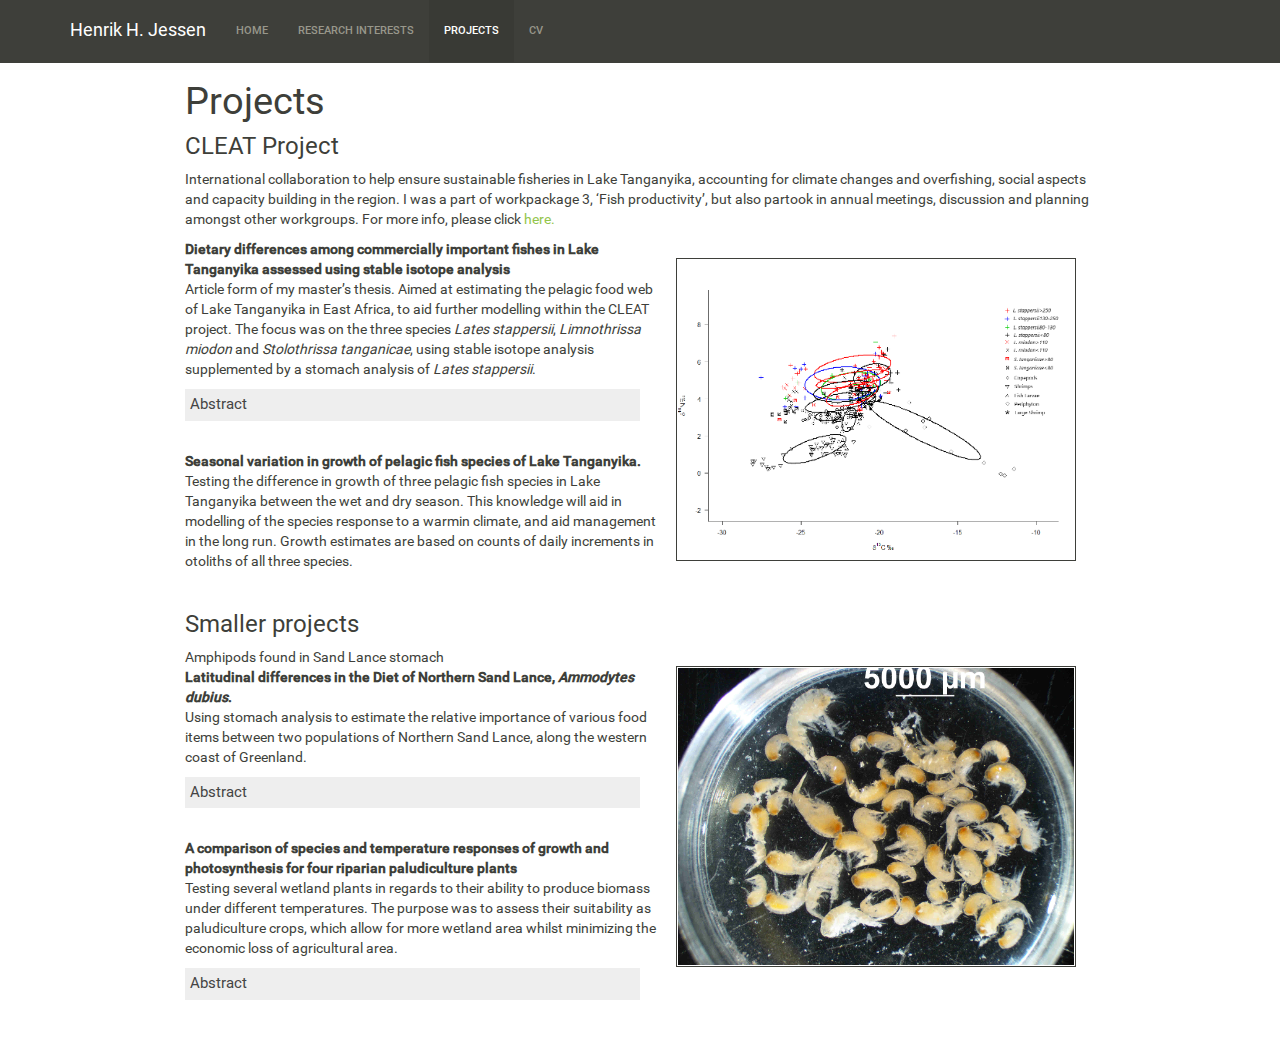
==== commit ee7aa55a: "Spacing issues fixed" ====
--- a/projects.html
+++ b/projects.html
@@ -339,6 +339,7 @@
 <div id="cleat-project" class="section level3">
 <h3>CLEAT Project</h3>
 <p>International collaboration to help ensure sustainable fisheries in Lake Tanganyika, accounting for climate changes and overfishing, social aspects and capacity building in the region. I was a part of workpackage 3, ‘Fish productivity’, but also partook in annual meetings, discussion and planning amongst other workgroups. For more info, please click <a href="https://www.w3schools.com/html/html_links.asp">here.</a></p>
+<img src="img/sia_ellipses.png" width="400px" style="float:right; margin:.5cm">
 <p>
 <strong>Dietary differences among commercially important fishes in Lake Tanganyika assessed using stable isotope analysis</strong><br />
 Article form of my master’s thesis. Aimed at estimating the pelagic food web of Lake Tanganyika in East Africa, to aid further modelling within the CLEAT project. The focus was on the three species <em>Lates stappersii</em>, <em>Limnothrissa miodon</em> and <em>Stolothrissa tanganicae</em>, using stable isotope analysis supplemented by a stomach analysis of <em>Lates stappersii</em>.
@@ -351,12 +352,19 @@
 The pelagic fishery of Lake Tanganyika, which is largely made up of the three species <em>Lates stappersii</em>, <em>Limnothrissa miodon</em> and <em>Stolothrissa tanganicae</em>, has been declining, and there are disagreements as to the primary underlying cause. Because of this, detailed knowledge of the systems food web is required. The aim of this study is to elucidate the diets of the three species. Muscle tissue samples for stable isotope analysis were sampled from February through April, along with supplementary stomachs from <em>L. stappersii</em>, for use in stomach analysis. The stomach analysis showed a change in diet composition throughout the life cycle of the fish, shifting from copepods, to fish larvae supplemented by shrimps, to whole fish prey as the fish grew. Stable carbon and nitrogen isotope values from fish muscle were consistent with this, and furthermore showed no differences between the species when sizes were accounted for. This suggests that the diet of the pelagic fish species is a function of size, rather than species. Fish below 80mm total length were likely to consume primarily copepods, supplemented by shrimps. Around 80mm a shift to primarily feeding on fish larvae, still supplemented by shrimps and/or copepods, was observed. In the case of <em>L. stappersii</em>, the fish grow large enough to consume whole fish when they reach a total length of 250mm, after which whole fish, namely <em>S. tanganicae</em>, compose the majority of the food consumed.
 </p>
 </div>
+<p><br /></p>
 <p><strong>Seasonal variation in growth of pelagic fish species of Lake Tanganyika.</strong><br />
 Testing the difference in growth of three pelagic fish species in Lake Tanganyika between the wet and dry season. This knowledge will aid in modelling of the species response to a warmin climate, and aid management in the long run. Growth estimates are based on counts of daily increments in otoliths of all three species.</p>
 <p><br></p>
 </div>
 <div id="smaller-projects" class="section level3">
 <h3>Smaller projects</h3>
+<figure>
+<img src="img/stomach.jpg" width="400px" style="float:right; margin:.5cm">
+<figcaption>
+Amphipods found in Sand Lance stomach
+</figcaption>
+</figure>
 <p>
 <strong>Latitudinal differences in the Diet of Northern Sand Lance, <em>Ammodytes dubius</em>.</strong><br />
 Using stomach analysis to estimate the relative importance of various food items between two populations of Northern Sand Lance, along the western coast of Greenland.
@@ -369,6 +377,7 @@
 The schooling pelagic forage fish Northern sand lance, <em>Ammodytes dubius</em>, is an important species in the northern atlantic, due to its role in linking the lower and higher trophic levels, allowing the energy produced by the planktonic species to reach seabirds and higher mammals. Knowledge of sand lance diet composition in the arctic is, however, lacking. This study examines differences in sand lance diet at 2 latitudes off the western coast of Greenland, by analyzing their stomach content. Results indicate that amphipods and copepods were the main food subjects, contributing roughly 98% of total carbon consumed. Amphipods contribute up towards 40% of carbon consumed at the southern location, whilst being neglectible in the northern station, where copepods make up virtually all food consumed. The copepod species, <em>Calanus finmarchicus</em>, <em>C. glacialis</em> and <em>C. hyperboreus</em> were the primary food items, with <em>C. hyperboreus</em> being more important at the northern station, and <em>C. finmarchicus</em> and <em>C. glacialis</em> dominating the southern station diet composition. This information may improve modelling of sand lance response to climate change, by allowing models to account for the spatial variability in importance of prey species.
 </p>
 </div>
+<p><br /></p>
 <p>
 <strong>A comparison of species and temperature responses of growth and photosynthesis for four riparian paludiculture plants</strong><br />
 Testing several wetland plants in regards to their ability to produce biomass under different temperatures. The purpose was to assess their suitability as paludiculture crops, which allow for more wetland area whilst minimizing the economic loss of agricultural area.
